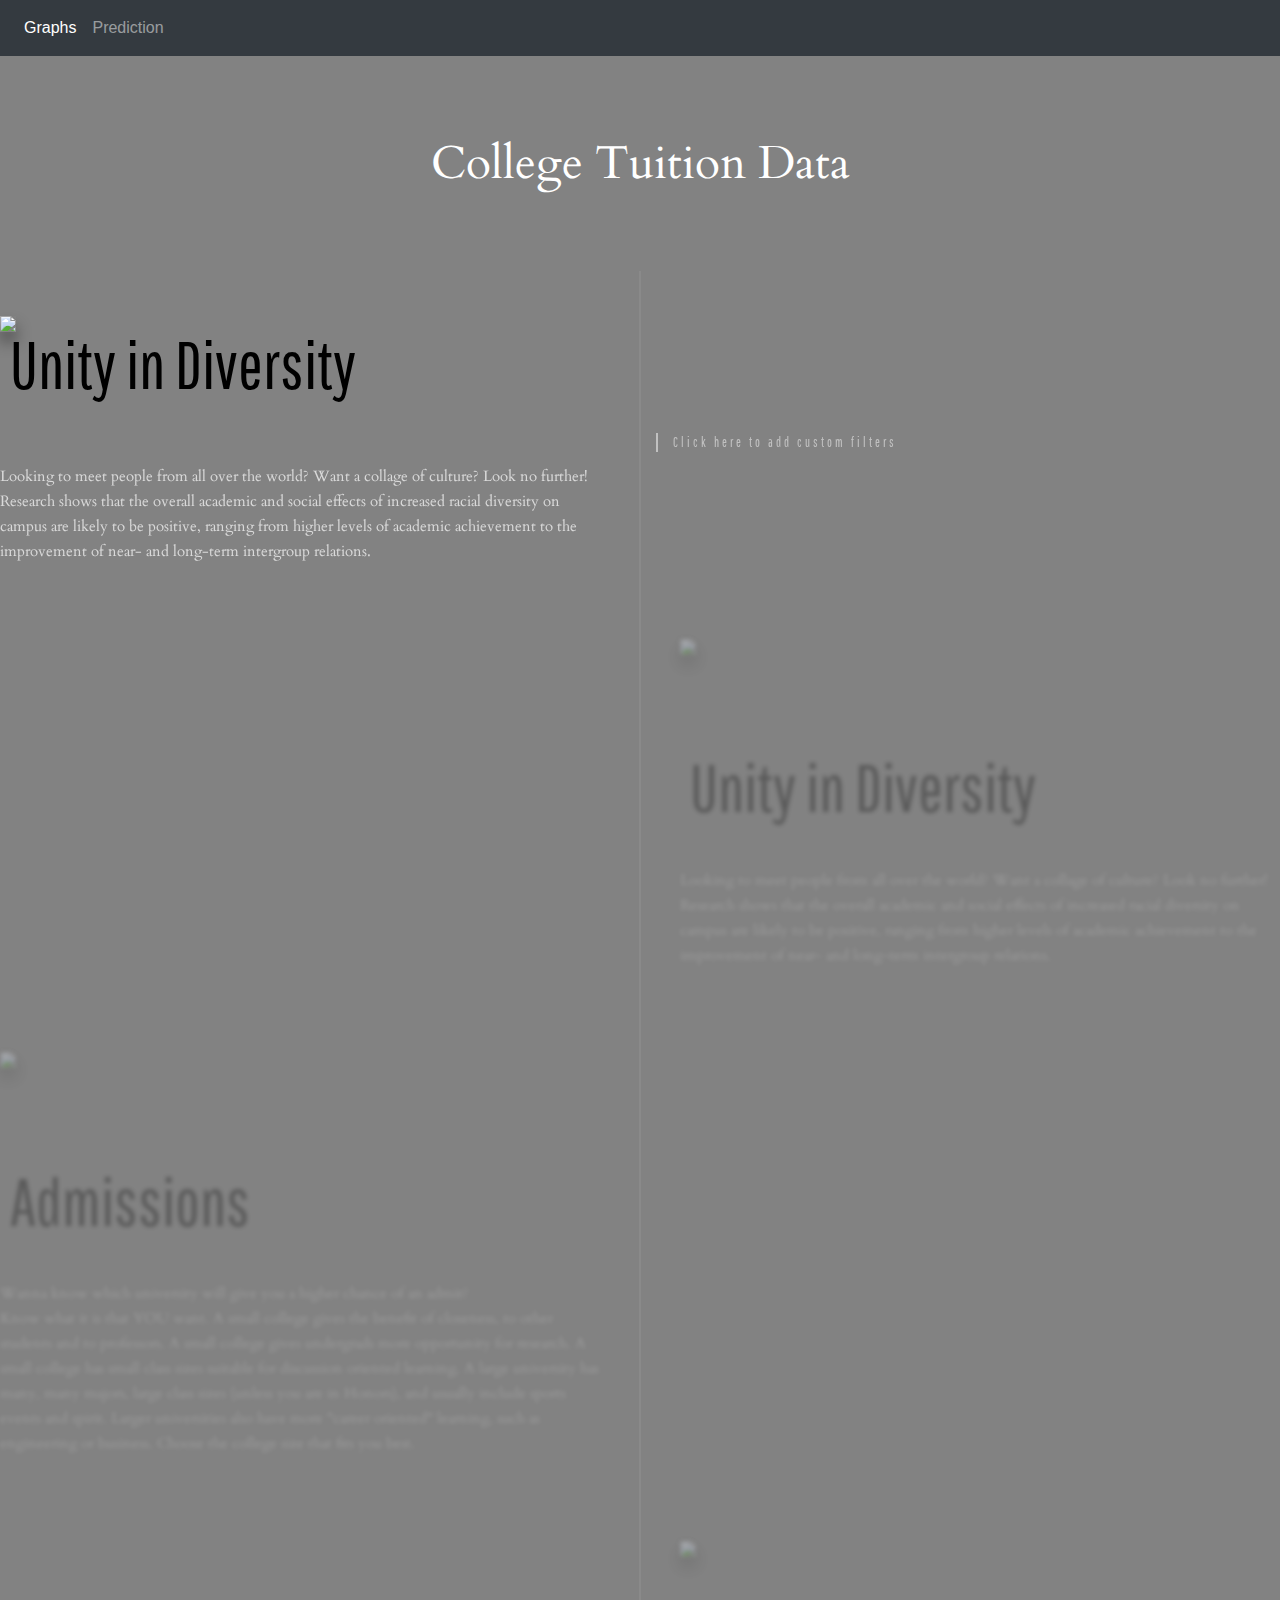
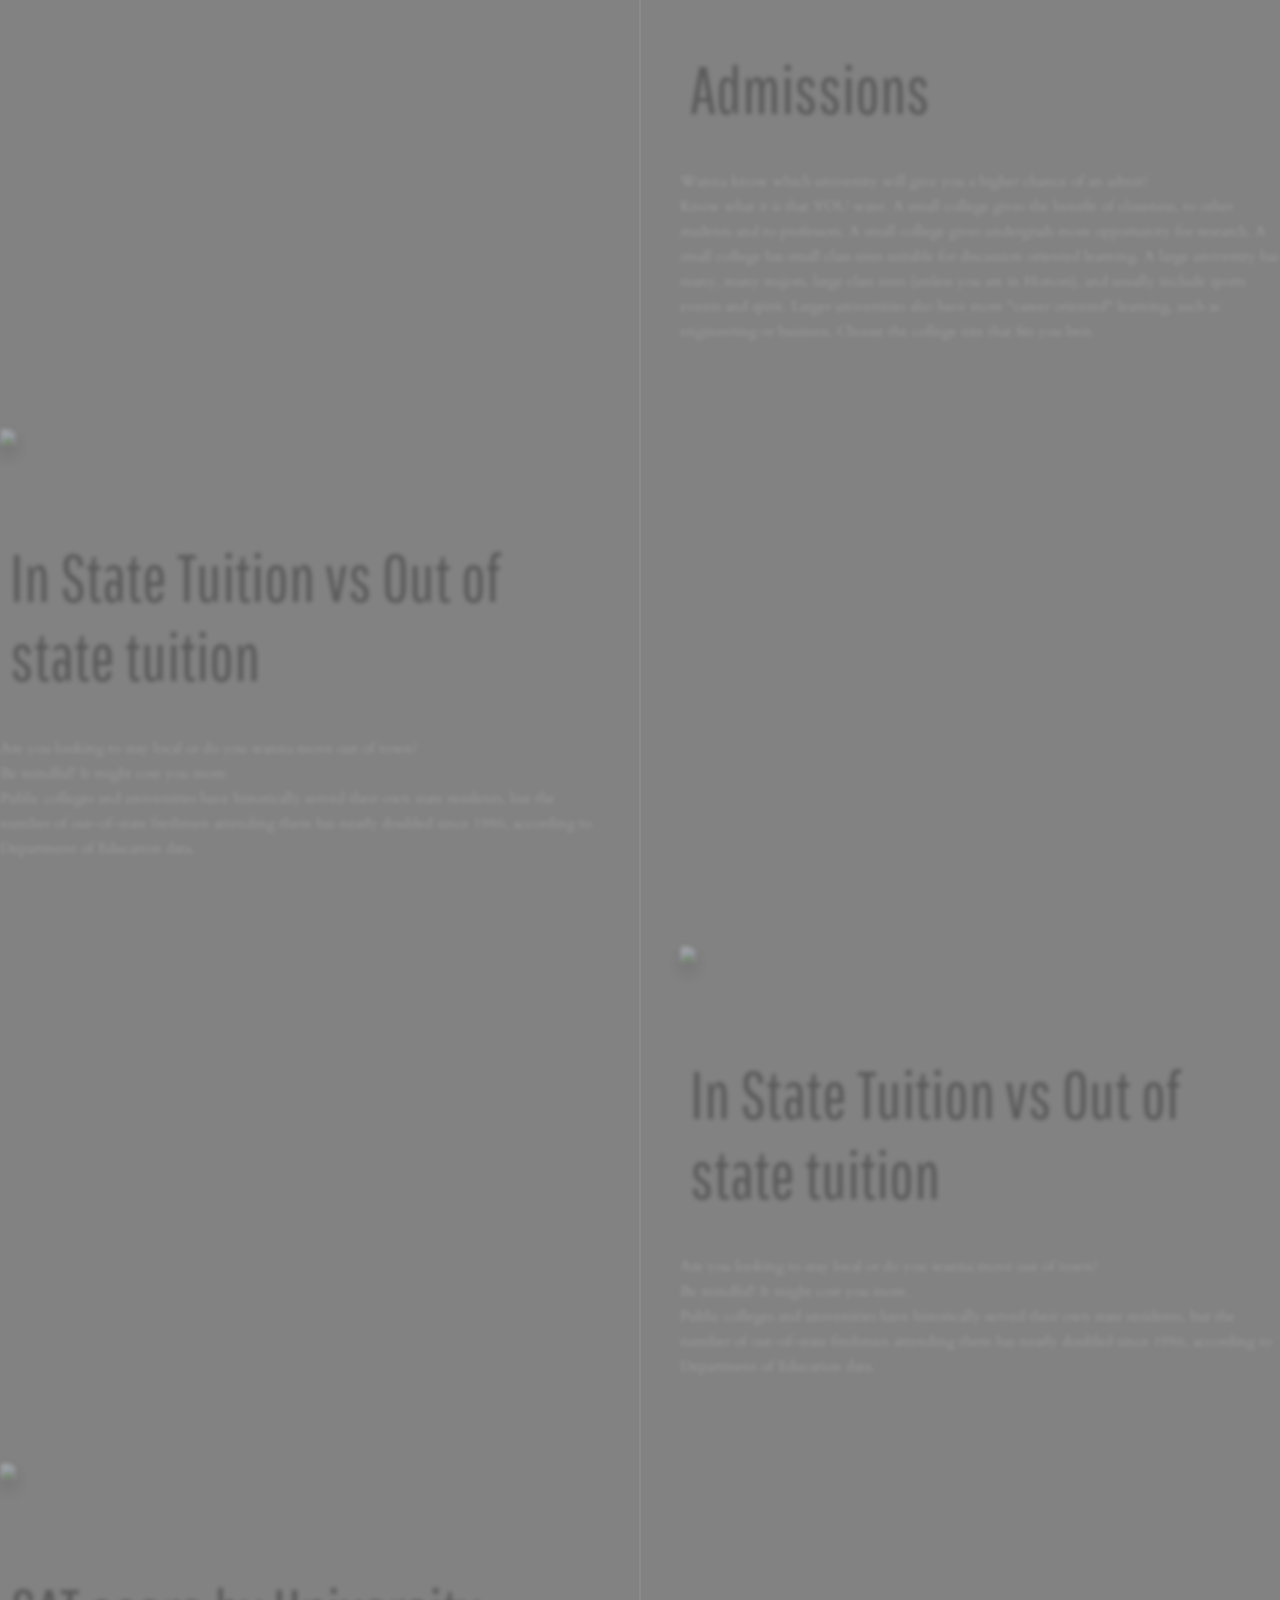
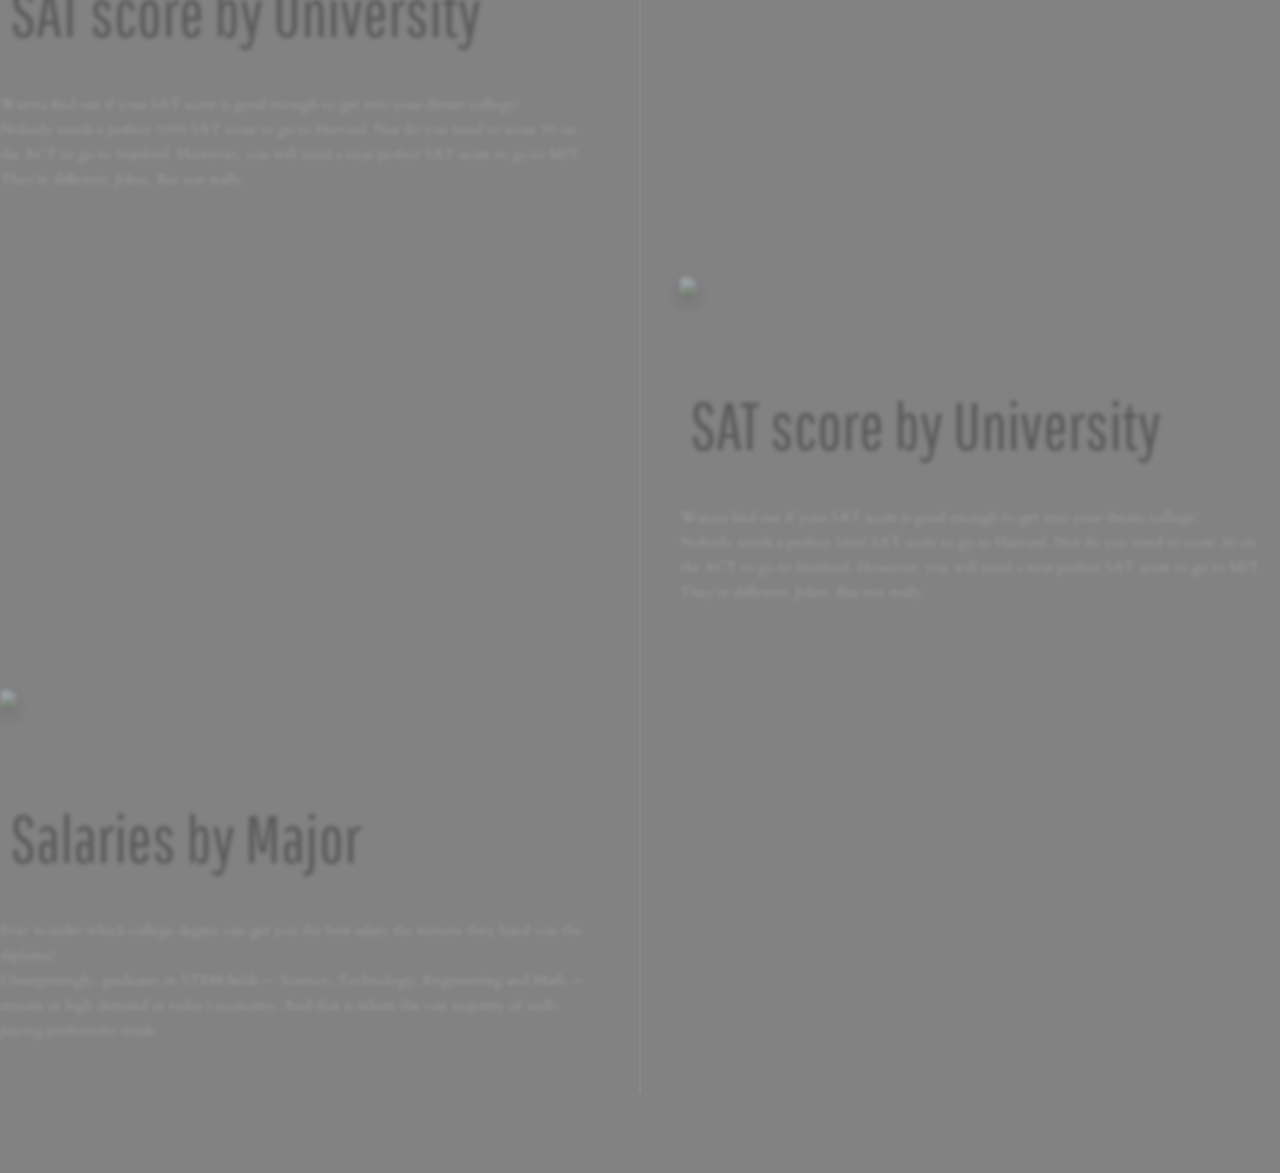
==== server/static/index.html @ 8b40eef6 "Refactoring project setup. Changing page redirects" ====
<!DOCTYPE html>
<html>

<head>
	<title>College data</title>
	<link rel="stylesheet" type="text/css" href="style.css">
	<link rel="stylesheet" type="text/css"
		href="https://stackpath.bootstrapcdn.com/bootstrap/4.4.1/css/bootstrap.min.css">
</head>

<body>
	<!-- <div class="pos-f-t">
		<div class="collapse" id="navbarToggleExternalContent">
			<div class="bg-dark p-4">
				<h4 class="text-white">Collapsed content</h4>
				<span class="text-muted">Toggleable via the navbar brand.</span>
			</div>
		</div>
		<nav class="navbar navbar-dark bg-dark">
			<button class="navbar-toggler" type="button" data-toggle="collapse"
				data-target="#navbarToggleExternalContent" aria-controls="navbarToggleExternalContent"
				aria-expanded="false" aria-label="Toggle navigation">
				<span class="navbar-toggler-icon"></span>
			</button>
		</nav>
	</div> -->

	<nav class="navbar navbar-expand-lg navbar-dark bg-dark">
		<button class="navbar-toggler" type="button" data-toggle="collapse" data-target="#navbarSupportedContent"
			aria-controls="navbarSupportedContent" aria-expanded="false" aria-label="Toggle navigation">
			<span class="navbar-toggler-icon"></span>
		</button>

		<div class="collapse navbar-collapse" id="navbarSupportedContent">
			<ul class="navbar-nav mr-auto">
				<li class="nav-item active">
					<a class="nav-link" href="#">Graphs <span class="sr-only">(current)</span></a>
				</li>
				<li class="nav-item">
					<a class="nav-link" href="./Predictions/index.html">Prediction</a>
				</li>
			</ul>
		</div>
	</nav>
	<div class="timeline-container" id="timeline-1">

		<div class="timeline-header">
			<h2 class="timeline-header__title">College Tuition Data</h2>

		</div>
		<div class="timeline">

			<div class="timeline-item" data-text="Click here to add custom filters" onclick="location.href=`http://149.165.171.6:30854/app/kibana#/visualize/edit/92b01e90-869b-11ea-b424-cb54eda99cd0?embed=true&_g=(refreshInterval:(pause:!t,value:0),time:(from:now-15m,to:now))&_a=(filters:!(),linked:!f,query:(language:kuery,query:''),uiState:(vis:(colors:('Max%20Percent%20of%20total%20enrollment%20that%20are%20White':%23BA43A9))),vis:(aggs:!((enabled:!t,id:'1',params:(customLabel:White,field:'Percent%20of%20total%20enrollment%20that%20are%20White'),schema:metric,type:max),(enabled:!t,id:'2',params:(customLabel:'College%20Name',field:Name,missingBucket:!f,missingBucketLabel:Missing,order:desc,orderAgg:(enabled:!t,id:'2-orderAgg',params:(field:'Enrolled%20total'),schema:orderAgg,type:max),orderBy:custom,otherBucket:!f,otherBucketLabel:Other,size:10),schema:segment,type:terms),(enabled:!t,id:'3',params:(customLabel:'Asian%2FNative%20Hawaiian%2FPacific%20Islander',field:'Percent%20of%20total%20enrollment%20that%20are%20Asian%2FNative%20Hawaiian%2FPacific%20Islander'),schema:metric,type:max),(enabled:!t,id:'4',params:(customLabel:'American%20Indian%2FAlaska%20Native',field:'Percent%20of%20total%20enrollment%20that%20are%20American%20Indian%20or%20Alaska%20Native'),schema:metric,type:max),(enabled:!t,id:'5',params:(customLabel:Asian,field:'Percent%20of%20total%20enrollment%20that%20are%20Asian'),schema:metric,type:max),(enabled:!t,id:'6',params:(customLabel:Hispanic%2FLatino,field:'Percent%20of%20total%20enrollment%20that%20are%20Hispanic%2FLatino'),schema:metric,type:max),(enabled:!t,id:'7',params:(customLabel:'Black%2FAfrican%20American',field:'Percent%20of%20total%20enrollment%20that%20are%20Black%20or%20African%20American'),schema:metric,type:max),(enabled:!t,id:'8',params:(customLabel:'Native%20Hawaiian%2F%20Other%20Pacific%20Islander',field:'Percent%20of%20total%20enrollment%20that%20are%20Native%20Hawaiian%20or%20Other%20Pacific%20Islander'),schema:metric,type:max)),params:(addLegend:!t,addTimeMarker:!f,addTooltip:!t,categoryAxes:!((id:CategoryAxis-1,labels:(filter:!t,show:!t,truncate:50),position:left,scale:(type:linear),show:!t,style:(),title:(),type:category)),dimensions:(x:(accessor:0,aggType:terms,format:(id:terms,params:(id:string,missingBucketLabel:Missing,otherBucketLabel:Other,parsedUrl:(basePath:'',origin:'http:%2F%2F149.165.171.6:30854',pathname:%2Fapp%2Fkibana))),label:'College%20Name',params:()),y:!((accessor:1,aggType:max,format:(id:number,params:(parsedUrl:(basePath:'',origin:'http:%2F%2F149.165.171.6:30854',pathname:%2Fapp%2Fkibana))),label:White,params:()),(accessor:2,aggType:max,format:(id:number,params:(parsedUrl:(basePath:'',origin:'http:%2F%2F149.165.171.6:30854',pathname:%2Fapp%2Fkibana))),label:'Asian%2FNative%20Hawaiian%2FPacific%20Islander',params:()),(accessor:3,aggType:max,format:(id:number,params:(parsedUrl:(basePath:'',origin:'http:%2F%2F149.165.171.6:30854',pathname:%2Fapp%2Fkibana))),label:'American%20Indian%2FAlaska%20Native',params:()),(accessor:4,aggType:max,format:(id:number,params:(parsedUrl:(basePath:'',origin:'http:%2F%2F149.165.171.6:30854',pathname:%2Fapp%2Fkibana))),label:Asian,params:()),(accessor:5,aggType:max,format:(id:number,params:(parsedUrl:(basePath:'',origin:'http:%2F%2F149.165.171.6:30854',pathname:%2Fapp%2Fkibana))),label:Hispanic%2FLatino,params:()),(accessor:6,aggType:max,format:(id:number,params:(parsedUrl:(basePath:'',origin:'http:%2F%2F149.165.171.6:30854',pathname:%2Fapp%2Fkibana))),label:'Black%2FAfrican%20American',params:()),(accessor:7,aggType:max,format:(id:number,params:(parsedUrl:(basePath:'',origin:'http:%2F%2F149.165.171.6:30854',pathname:%2Fapp%2Fkibana))),label:'Native%20Hawaiian%2F%20Other%20Pacific%20Islander',params:()))),grid:(categoryLines:!f),labels:(show:!f),legendPosition:right,seriesParams:!((data:(id:'1',label:White),drawLinesBetweenPoints:!t,lineWidth:2,mode:stacked,show:!t,showCircles:!t,type:histogram,valueAxis:ValueAxis-1),(data:(id:'3',label:'Asian%2FNative%20Hawaiian%2FPacific%20Islander'),drawLinesBetweenPoints:!t,lineWidth:2,mode:stacked,show:!t,showCircles:!t,type:histogram,valueAxis:ValueAxis-1),(data:(id:'4',label:'American%20Indian%2FAlaska%20Native'),drawLinesBetweenPoints:!t,lineWidth:2,mode:stacked,show:!t,showCircles:!t,type:histogram,valueAxis:ValueAxis-1),(data:(id:'5',label:Asian),drawLinesBetweenPoints:!t,lineWidth:2,mode:stacked,show:!t,showCircles:!t,type:histogram,valueAxis:ValueAxis-1),(data:(id:'6',label:Hispanic%2FLatino),drawLinesBetweenPoints:!t,lineWidth:2,mode:stacked,show:!t,showCircles:!t,type:histogram,valueAxis:ValueAxis-1),(data:(id:'7',label:'Black%2FAfrican%20American'),drawLinesBetweenPoints:!t,lineWidth:2,mode:stacked,show:!t,showCircles:!t,type:histogram,valueAxis:ValueAxis-1),(data:(id:'8',label:'Native%20Hawaiian%2F%20Other%20Pacific%20Islander'),drawLinesBetweenPoints:!t,lineWidth:2,mode:stacked,show:!t,showCircles:!t,type:histogram,valueAxis:ValueAxis-1)),thresholdLine:(color:%23E7664C,show:!f,style:full,value:10,width:1),times:!(),type:histogram,valueAxes:!((id:ValueAxis-1,labels:(filter:!f,rotate:0,show:!t,truncate:100),name:BottomAxis-1,position:bottom,scale:(mode:normal,type:linear),show:!t,style:(),title:(text:'Diversity%20Percentage'),type:value))),title:DiversityByEnrollment,type:histogram))`;">
				<div class="timeline__content">
					<img class="timeline__img"
						src="https://github.com/pokearu/SQLNoSQL-Project/blob/master/Visualizations/DiversityByEnrollment.png?raw=true" />
					<br>
					<h2 class="timeline__content-title">Unity in Diversity</h2>
					<p class="timeline__content-desc">Looking to meet people from all over the world? Want a collage of culture? Look no further!
						<br/>Research shows that the overall academic and social effects of increased racial diversity on campus are likely to be positive, ranging from higher levels of academic achievement to the improvement of near- and long-term intergroup relations.
					</p>
				</div>
			</div>
			<div class="timeline-item" data-text="Click here to add custom filters" onclick="location.href=`http://149.165.171.6:30854/app/kibana#/visualize/edit/442155b0-8f37-11ea-b424-cb54eda99cd0?embed=true&_g=(refreshInterval:(pause:!t,value:0),time:(from:now-15m,to:now))&_a=(filters:!(),linked:!f,query:(language:kuery,query:''),uiState:(),vis:(aggs:!((enabled:!t,id:'1',params:(field:'Enrolled%20total'),schema:metric,type:sum),(enabled:!t,id:'2',params:(field:'Control%20of%20institution',missingBucket:!f,missingBucketLabel:Missing,order:desc,orderBy:_key,otherBucket:!f,otherBucketLabel:Other,size:5),schema:segment,type:terms)),params:(addLegend:!t,addTooltip:!t,dimensions:(buckets:!((accessor:0,aggType:terms,format:(id:terms,params:(id:string,missingBucketLabel:Missing,otherBucketLabel:Other,parsedUrl:(basePath:'',origin:'http:%2F%2F149.165.171.6:30854',pathname:%2Fapp%2Fkibana))),label:'Control%20of%20institution:%20Descending',params:())),metric:(accessor:1,aggType:sum,format:(id:number,params:(parsedUrl:(basePath:'',origin:'http:%2F%2F149.165.171.6:30854',pathname:%2Fapp%2Fkibana))),label:'Sum%20of%20Enrolled%20total',params:())),isDonut:!t,labels:(last_level:!t,show:!f,truncate:100,values:!t),legendPosition:right,type:pie),title:'EnrollmentByControl(Pie)',type:pie))`;">
				<div class="timeline__content">
					<img class="timeline__img"
						src=https://github.com/pokearu/SQLNoSQL-Project/blob/master/Visualizations/EnrollmentByControl.png?raw=true" />
					<br>
					<h2 class="timeline__content-title">Unity in Diversity</h2>
					<p class="timeline__content-desc">Looking to meet people from all over the world? Want a collage of culture? Look no further!
						<br/>Research shows that the overall academic and social effects of increased racial diversity on campus are likely to be positive, ranging from higher levels of academic achievement to the improvement of near- and long-term intergroup relations.
					</p>
				</div>
			</div>
			<div class="timeline-item" data-text="Click here to add custom filters" onclick="location.href=`http://149.165.171.6:30854/app/kibana#/visualize/edit/46e6ea60-869c-11ea-b424-cb54eda99cd0?embed=true&_g=(refreshInterval:(pause:!t,value:0),time:(from:now-15m,to:now))&_a=(filters:!(),linked:!f,query:(language:kuery,query:''),uiState:(),vis:(aggs:!((enabled:!t,id:'1',params:(field:'Admissions%20total'),schema:metric,type:max),(enabled:!t,id:'2',params:(field:Name,missingBucket:!f,missingBucketLabel:Missing,order:desc,orderBy:'1',otherBucket:!f,otherBucketLabel:Other,size:10),schema:segment,type:terms),(enabled:!t,id:'3',params:(field:'Applicants%20total'),schema:metric,type:max)),params:(addLegend:!t,addTimeMarker:!f,addTooltip:!t,categoryAxes:!((id:CategoryAxis-1,labels:(filter:!f,rotate:0,show:!t,truncate:200),position:left,scale:(type:linear),show:!t,style:(),title:(),type:category)),dimensions:(x:(accessor:0,aggType:terms,format:(id:terms,params:(id:string,missingBucketLabel:Missing,otherBucketLabel:Other,parsedUrl:(basePath:'',origin:'http:%2F%2F149.165.171.6:30854',pathname:%2Fapp%2Fkibana))),label:'Name:%20Descending',params:()),y:!((accessor:1,aggType:max,format:(id:number,params:(parsedUrl:(basePath:'',origin:'http:%2F%2F149.165.171.6:30854',pathname:%2Fapp%2Fkibana))),label:'Max%20Admissions%20total',params:()),(accessor:2,aggType:max,format:(id:number,params:(parsedUrl:(basePath:'',origin:'http:%2F%2F149.165.171.6:30854',pathname:%2Fapp%2Fkibana))),label:'Max%20Applicants%20total',params:()))),grid:(categoryLines:!f),labels:(),legendPosition:right,seriesParams:!((data:(id:'1',label:'Max%20Admissions%20total'),drawLinesBetweenPoints:!t,lineWidth:2,mode:normal,show:!t,showCircles:!t,type:histogram,valueAxis:ValueAxis-1),(data:(id:'3',label:'Max%20Applicants%20total'),drawLinesBetweenPoints:!t,lineWidth:2,mode:normal,show:!t,showCircles:!t,type:histogram,valueAxis:ValueAxis-1)),thresholdLine:(color:%23E7664C,show:!f,style:full,value:10,width:1),times:!(),type:histogram,valueAxes:!((id:ValueAxis-1,labels:(filter:!t,rotate:75,show:!t,truncate:100),name:LeftAxis-1,position:bottom,scale:(mode:normal,type:linear),show:!t,style:(),title:(text:'Max%20Admissions%20total'),type:value))),title:AdmissionsVsApplications,type:horizontal_bar))`;">
				<div class="timeline__content"><img class="timeline__img"
						src="https://github.com/pokearu/SQLNoSQL-Project/blob/master/Visualizations/AdmissionsVsApplications.png?raw=true" />
					<h2 class="timeline__content-title">Admissions</h2>
					<p class="timeline__content-desc">Wanna know which university will give you a higher chance of an admit? <br/>Know what it is that YOU want. A small college gives the benefit of closeness, to other students and to professors. A small college gives undergrads more opportunity for research. A small college has small class sizes suitable for discussion oriented learning. A large university has many, many majors, large class sizes (unless you are in Honors), and usually include sports events and spirit. Larger universities also have more "career oriented" learning, such as engineering or business. Choose the college size that fits you best.</p>
				</div>
			</div>
			<div class="timeline-item" data-text="Click here to add custom filters" onclick="location.href=`http://149.165.171.6:30854/app/kibana#/visualize/edit/3da85340-8f3d-11ea-b424-cb54eda99cd0?embed=true&_g=(refreshInterval:(pause:!t,value:0),time:(from:now-15m,to:now))&_a=(filters:!(),linked:!f,query:(language:kuery,query:''),uiState:(),vis:(aggs:!((enabled:!t,id:'1',params:(customLabel:'Count%20of%20Colleges'),schema:metric,type:count),(enabled:!t,id:'2',params:(customLabel:State,field:'State%20abbreviation',missingBucket:!f,missingBucketLabel:Missing,order:desc,orderBy:'1',otherBucket:!f,otherBucketLabel:Other,size:10),schema:segment,type:terms)),params:(addLegend:!t,addTimeMarker:!f,addTooltip:!t,categoryAxes:!((id:CategoryAxis-1,labels:(filter:!t,rotate:0,show:!t,truncate:100),position:bottom,scale:(type:linear),show:!t,style:(),title:(),type:category)),dimensions:(x:(accessor:0,aggType:terms,format:(id:terms,params:(id:string,missingBucketLabel:Missing,otherBucketLabel:Other,parsedUrl:(basePath:'',origin:'http:%2F%2F149.165.171.6:30854',pathname:%2Fapp%2Fkibana))),label:State,params:()),y:!((accessor:1,aggType:count,format:(id:number),label:'Count%20of%20Colleges',params:()))),grid:(categoryLines:!f),labels:(show:!f),legendPosition:right,seriesParams:!((data:(id:'1',label:'Count%20of%20Colleges'),drawLinesBetweenPoints:!t,lineWidth:2,mode:stacked,show:!t,showCircles:!t,type:histogram,valueAxis:ValueAxis-1)),thresholdLine:(color:%23E7664C,show:!f,style:full,value:10,width:1),times:!(),type:histogram,valueAxes:!((id:ValueAxis-1,labels:(filter:!f,rotate:0,show:!t,truncate:100),name:LeftAxis-1,position:left,scale:(mode:normal,type:linear),show:!t,style:(),title:(text:'Count%20of%20Colleges'),type:value))),title:'Count%20of%20Colleges%20by%20state',type:histogram))`;">
				<div class="timeline__content"><img class="timeline__img"
						src="https://github.com/pokearu/SQLNoSQL-Project/blob/master/Visualizations/CountOfCollegesByState.png?raw=true" />
					<h2 class="timeline__content-title">Admissions</h2>
					<p class="timeline__content-desc">Wanna know which university will give you a higher chance of an admit? <br/>Know what it is that YOU want. A small college gives the benefit of closeness, to other students and to professors. A small college gives undergrads more opportunity for research. A small college has small class sizes suitable for discussion oriented learning. A large university has many, many majors, large class sizes (unless you are in Honors), and usually include sports events and spirit. Larger universities also have more "career oriented" learning, such as engineering or business. Choose the college size that fits you best.</p>
				</div>
			</div>
			<div class="timeline-item" data-text="Click here to add custom filters" onclick="location.href=`http://149.165.171.6:30854/app/kibana#/visualize/edit/5c333a30-869d-11ea-b424-cb54eda99cd0?embed=true&_g=(refreshInterval:(pause:!t,value:0),time:(from:now-15m,to:now))&_a=(filters:!(),linked:!f,query:(language:kuery,query:''),uiState:(),vis:(aggs:!((enabled:!t,id:'1',params:(customLabel:'Out-of-state%20Cost%20',field:'Total%20price%20for%20out-of-state%20students%20living%20on%20campus%202013-14'),schema:metric,type:max),(enabled:!t,id:'2',params:(customLabel:'College%20Name',field:Name,missingBucket:!f,missingBucketLabel:Missing,order:desc,orderAgg:(enabled:!t,id:'2-orderAgg',params:(field:'Enrolled%20total'),schema:orderAgg,type:max),orderBy:custom,otherBucket:!f,otherBucketLabel:Other,size:10),schema:segment,type:terms),(enabled:!t,id:'3',params:(customLabel:'In-state%20Cost',field:'Total%20price%20for%20in-state%20students%20living%20on%20campus%202013-14'),schema:metric,type:max)),params:(addLegend:!t,addTimeMarker:!f,addTooltip:!t,categoryAxes:!((id:CategoryAxis-1,labels:(filter:!f,rotate:0,show:!t,truncate:200),position:left,scale:(type:linear),show:!t,style:(),title:(),type:category)),dimensions:(x:(accessor:0,aggType:terms,format:(id:terms,params:(id:string,missingBucketLabel:Missing,otherBucketLabel:Other,parsedUrl:(basePath:'',origin:'http:%2F%2F149.165.171.6:30854',pathname:%2Fapp%2Fkibana))),label:'College%20Name',params:()),y:!((accessor:1,aggType:max,format:(id:number,params:(parsedUrl:(basePath:'',origin:'http:%2F%2F149.165.171.6:30854',pathname:%2Fapp%2Fkibana))),label:'Out-of-state%20Cost%20',params:()),(accessor:2,aggType:max,format:(id:number,params:(parsedUrl:(basePath:'',origin:'http:%2F%2F149.165.171.6:30854',pathname:%2Fapp%2Fkibana))),label:'In-state%20Cost',params:()))),grid:(categoryLines:!f),labels:(),legendPosition:right,seriesParams:!((data:(id:'1',label:'Out-of-state%20Cost%20'),drawLinesBetweenPoints:!t,lineWidth:2,mode:normal,show:!t,showCircles:!t,type:histogram,valueAxis:ValueAxis-1),(data:(id:'3',label:'In-state%20Cost'),drawLinesBetweenPoints:!t,lineWidth:2,mode:normal,show:!t,showCircles:!t,type:histogram,valueAxis:ValueAxis-1)),thresholdLine:(color:%23E7664C,show:!f,style:full,value:10,width:1),times:!(),type:histogram,valueAxes:!((id:ValueAxis-1,labels:(filter:!t,rotate:75,show:!t,truncate:100),name:LeftAxis-1,position:bottom,scale:(mode:normal,type:linear),show:!t,style:(),title:(text:'Cost%20in%20Dollars'),type:value))),title:Out-of-StateVsIn-State,type:horizontal_bar))`;">
				<div class="timeline__content"><img class="timeline__img"
						src="https://github.com/pokearu/SQLNoSQL-Project/blob/master/Visualizations/Out-of-stateVsIn-state.png?raw=true" />
					<h2 class="timeline__content-title">In State Tuition vs Out of state tuition</h2>
					<p class="timeline__content-desc">Are you looking to stay local or do you wanna move out of town?<br/> Be mindful! It might cost you more. <br/> Public colleges and universities have historically served their own state residents, but the number of out-of-state freshmen attending them has nearly doubled since 1986, according to Department of Education data.
					</p>
				</div>
			</div>
		<div class="timeline-item" data-text="Click here to add custom filters" onclick="location.href=`http://149.165.171.6:30854/app/kibana#/visualize/edit/a619ab80-8f2a-11ea-b424-cb54eda99cd0?embed=true&_g=(refreshInterval:(pause:!t,value:0),time:(from:now-15m,to:now))&_a=(filters:!(),linked:!f,query:(language:kuery,query:''),uiState:(vis:(colors:('Average%20Starting%20Median%20Salary':%2370DBED))),vis:(aggs:!((enabled:!t,id:'1',params:(field:'Starting%20Median%20Salary'),schema:metric,type:avg),(enabled:!t,id:'2',params:(customLabel:Region,field:Region,missingBucket:!f,missingBucketLabel:Missing,order:desc,orderBy:_key,otherBucket:!f,otherBucketLabel:Other,size:10),schema:segment,type:terms)),params:(addLegend:!t,addTimeMarker:!f,addTooltip:!t,categoryAxes:!((id:CategoryAxis-1,labels:(filter:!t,rotate:0,show:!t,truncate:100),position:bottom,scale:(type:linear),show:!t,style:(),title:(),type:category)),dimensions:(x:(accessor:0,aggType:terms,format:(id:terms,params:(id:string,missingBucketLabel:Missing,otherBucketLabel:Other,parsedUrl:(basePath:'',origin:'http:%2F%2F149.165.171.6:30854',pathname:%2Fapp%2Fkibana))),label:Region,params:()),y:!((accessor:1,aggType:avg,format:(id:number,params:(parsedUrl:(basePath:'',origin:'http:%2F%2F149.165.171.6:30854',pathname:%2Fapp%2Fkibana))),label:'Average%20Mid-Career%20Median%20Salary',params:()))),grid:(categoryLines:!f,valueAxis:''),labels:(),legendPosition:right,orderBucketsBySum:!f,seriesParams:!((data:(id:'1',label:'Average%20Starting%20Median%20Salary'),drawLinesBetweenPoints:!t,interpolate:linear,lineWidth:2,mode:normal,show:!t,showCircles:!t,type:area,valueAxis:ValueAxis-1)),thresholdLine:(color:%23E7664C,show:!f,style:full,value:10,width:1),times:!(),type:area,valueAxes:!((id:ValueAxis-1,labels:(filter:!t,rotate:0,show:!t,truncate:100),name:LeftAxis-1,position:left,scale:(mode:normal,type:linear),show:!t,style:(),title:(text:'Average%20Starting%20Median%20Salary'),type:value))),title:'SalariesByRegion(Area)',type:area))`;">
			<div class="timeline__content"><img class="timeline__img"
					src="https://github.com/pokearu/SQLNoSQL-Project/blob/master/Visualizations/AverageStartingSalaryByRegion.png?raw=true" />
				<h2 class="timeline__content-title">In State Tuition vs Out of state tuition</h2>
				<p class="timeline__content-desc">Are you looking to stay local or do you wanna move out of town?<br/> Be mindful! It might cost you more. <br/> Public colleges and universities have historically served their own state residents, but the number of out-of-state freshmen attending them has nearly doubled since 1986, according to Department of Education data.
				</p>
			</div>
		</div>
			<div class="timeline-item" data-text="Click here to add custom filters" onclick="location.href=`http://149.165.171.6:30854/app/kibana#/visualize/edit/332926a0-8697-11ea-b424-cb54eda99cd0?embed=true&_g=(refreshInterval:(pause:!t,value:0),time:(from:now-15m,to:now))&_a=(filters:!(),linked:!f,query:(language:kuery,query:''),uiState:(vis:(colors:('Max%20SAT%20Critical%20Reading%2075th%20percentile%20score':%23F2C96D,'Max%20SAT%20Math%2075th%20percentile%20score':%23E5A8E2,'Max%20SAT%20Writing%2075th%20percentile%20score':%236ED0E0))),vis:(aggs:!((enabled:!t,id:'1',params:(field:'SAT%20Critical%20Reading%2075th%20percentile%20score'),schema:metric,type:max),(enabled:!t,id:'2',params:(field:Name,missingBucket:!f,missingBucketLabel:Missing,order:desc,orderBy:'4',otherBucket:!f,otherBucketLabel:Other,size:5),schema:segment,type:terms),(enabled:!t,id:'3',params:(field:'SAT%20Writing%2075th%20percentile%20score'),schema:metric,type:max),(enabled:!t,id:'4',params:(field:'SAT%20Math%2075th%20percentile%20score'),schema:metric,type:max)),params:(addLegend:!t,addTimeMarker:!f,addTooltip:!t,categoryAxes:!((id:CategoryAxis-1,labels:(filter:!f,rotate:0,show:!t,truncate:200),position:left,scale:(type:linear),show:!t,style:(),title:(),type:category)),dimensions:(x:(accessor:0,aggType:terms,format:(id:terms,params:(id:string,missingBucketLabel:Missing,otherBucketLabel:Other,parsedUrl:(basePath:'',origin:'http:%2F%2F149.165.171.6:30854',pathname:%2Fapp%2Fkibana))),label:'Name:%20Descending',params:()),y:!((accessor:1,aggType:max,format:(id:number,params:(parsedUrl:(basePath:'',origin:'http:%2F%2F149.165.171.6:30854',pathname:%2Fapp%2Fkibana))),label:'Max%20SAT%20Critical%20Reading%2075th%20percentile%20score',params:()),(accessor:2,aggType:max,format:(id:number,params:(parsedUrl:(basePath:'',origin:'http:%2F%2F149.165.171.6:30854',pathname:%2Fapp%2Fkibana))),label:'Max%20SAT%20Writing%2075th%20percentile%20score',params:()),(accessor:3,aggType:max,format:(id:number,params:(parsedUrl:(basePath:'',origin:'http:%2F%2F149.165.171.6:30854',pathname:%2Fapp%2Fkibana))),label:'Max%20SAT%20Math%2075th%20percentile%20score',params:()))),grid:(categoryLines:!f),labels:(),legendPosition:right,seriesParams:!((data:(id:'1',label:'Max%20SAT%20Critical%20Reading%2075th%20percentile%20score'),drawLinesBetweenPoints:!t,lineWidth:2,mode:normal,show:!t,showCircles:!t,type:histogram,valueAxis:ValueAxis-1),(data:(id:'3',label:'Max%20SAT%20Writing%2075th%20percentile%20score'),drawLinesBetweenPoints:!t,lineWidth:2,mode:normal,show:!t,showCircles:!t,type:histogram,valueAxis:ValueAxis-1),(data:(id:'4',label:'Max%20SAT%20Math%2075th%20percentile%20score'),drawLinesBetweenPoints:!t,lineWidth:2,mode:normal,show:!t,showCircles:!t,type:histogram,valueAxis:ValueAxis-1)),thresholdLine:(color:%23E7664C,show:!f,style:full,value:10,width:1),times:!(),type:histogram,valueAxes:!((id:ValueAxis-1,labels:(filter:!t,rotate:75,show:!t,truncate:100),name:LeftAxis-1,position:bottom,scale:(mode:normal,type:linear),show:!t,style:(),title:(text:'Max%20SAT%2075th%20percentile%20score'),type:value))),title:SATScoreByUniversity,type:horizontal_bar))`;">
				<div class="timeline__content"><img class="timeline__img"
						src="https://github.com/pokearu/SQLNoSQL-Project/blob/master/Visualizations/SATScoreByUniversity.png?raw=true" />
					<h2 class="timeline__content-title">SAT score by University</h2>
					<p class="timeline__content-desc">Wanna find out if your SAT score is good enough to get into your dream college? <br/> Nobody needs a perfect 1600 SAT score to go to Harvard.

						Nor do you need to score 36 on the ACT to go to Stanford.
						
						However, you will need a near perfect SAT score to go to MIT. They’re different. Jokes. But not really.</p>
				</div>
			</div>
			<div class="timeline-item" data-text="Click here to add custom filters" onclick="location.href=`http://149.165.171.6:30854/app/kibana#/visualize/edit/26c55de0-8f3c-11ea-b424-cb54eda99cd0?embed=true&_g=(refreshInterval:(pause:!t,value:0),time:(from:now-15m,to:now))&_a=(filters:!(),linked:!f,query:(language:kuery,query:''),uiState:(),vis:(aggs:!((enabled:!t,id:'1',params:(field:'Starting%20Median%20Salary'),schema:metric,type:max),(enabled:!t,id:'2',params:(field:'School%20Type',missingBucket:!f,missingBucketLabel:Missing,order:desc,orderBy:'1',otherBucket:!f,otherBucketLabel:Other,size:10),schema:segment,type:terms)),params:(addLegend:!t,addTimeMarker:!f,addTooltip:!t,categoryAxes:!((id:CategoryAxis-1,labels:(filter:!t,show:!t,truncate:100),position:bottom,scale:(type:linear),show:!t,style:(),title:(),type:category)),dimensions:(x:(accessor:0,aggType:terms,format:(id:terms,params:(id:string,missingBucketLabel:Missing,otherBucketLabel:Other,parsedUrl:(basePath:'',origin:'http:%2F%2F149.165.171.6:30854',pathname:%2Fapp%2Fkibana))),label:'School%20Type:%20Descending',params:()),y:!((accessor:1,aggType:max,format:(id:number,params:(parsedUrl:(basePath:'',origin:'http:%2F%2F149.165.171.6:30854',pathname:%2Fapp%2Fkibana))),label:'Max%20Starting%20Median%20Salary',params:()))),grid:(categoryLines:!f),labels:(),legendPosition:right,seriesParams:!((data:(id:'1',label:'Max%20Starting%20Median%20Salary'),drawLinesBetweenPoints:!t,interpolate:linear,lineWidth:6,mode:normal,show:!t,showCircles:!t,type:line,valueAxis:ValueAxis-1)),thresholdLine:(color:%23E7664C,show:!f,style:full,value:10,width:1),times:!(),type:line,valueAxes:!((id:ValueAxis-1,labels:(filter:!f,rotate:0,show:!t,truncate:100),name:LeftAxis-1,position:left,scale:(mode:normal,type:linear),show:!t,style:(),title:(text:'Max%20Starting%20Median%20Salary'),type:value))),title:'Salary%20by%20College%20Type',type:line))`;">
				<div class="timeline__content"><img class="timeline__img"
						src="https://github.com/pokearu/SQLNoSQL-Project/blob/master/Visualizations/SalaryByCollegeType.png?raw=true" />
					<h2 class="timeline__content-title">SAT score by University</h2>
					<p class="timeline__content-desc">Wanna find out if your SAT score is good enough to get into your dream college? <br/> Nobody needs a perfect 1600 SAT score to go to Harvard.

						Nor do you need to score 36 on the ACT to go to Stanford.
						
						However, you will need a near perfect SAT score to go to MIT. They’re different. Jokes. But not really.</p>
				</div>
			</div>
			<div class="timeline-item" data-text="Click here to add custom filters" onclick="location.href=`http://149.165.171.6:30854/app/kibana#/visualize/edit/a9059010-8693-11ea-b424-cb54eda99cd0?embed=true&_g=(refreshInterval:(pause:!t,value:0),time:(from:now-15m,to:now))&_a=(filters:!(),linked:!f,query:(language:kuery,query:''),uiState:(),vis:(aggs:!((enabled:!t,id:'1',params:(field:'Starting%20Median%20Salary'),schema:metric,type:max),(enabled:!t,id:'2',params:(customLabel:'',field:'Undergraduate%20Major',missingBucket:!f,missingBucketLabel:Missing,order:desc,orderBy:'1',otherBucket:!f,otherBucketLabel:Other,size:10),schema:segment,type:terms)),params:(addLegend:!t,addTimeMarker:!f,addTooltip:!t,categoryAxes:!((id:CategoryAxis-1,labels:(filter:!f,rotate:0,show:!t,truncate:200),position:left,scale:(type:linear),show:!t,style:(),title:(),type:category)),dimensions:(x:(accessor:0,aggType:terms,format:(id:terms,params:(id:string,missingBucketLabel:Missing,otherBucketLabel:Other,parsedUrl:(basePath:'',origin:'http:%2F%2F149.165.171.6:30854',pathname:%2Fapp%2Fkibana))),label:Major,params:()),y:!((accessor:1,aggType:max,format:(id:number,params:(parsedUrl:(basePath:'',origin:'http:%2F%2F149.165.171.6:30854',pathname:%2Fapp%2Fkibana))),label:'Max%20Starting%20Median%20Salary',params:()))),grid:(categoryLines:!f),labels:(),legendPosition:right,seriesParams:!((data:(id:'1',label:'Max%20Starting%20Median%20Salary'),drawLinesBetweenPoints:!t,lineWidth:2,mode:normal,show:!t,showCircles:!t,type:histogram,valueAxis:ValueAxis-1)),thresholdLine:(color:%23E7664C,show:!f,style:full,value:10,width:1),times:!(),type:histogram,valueAxes:!((id:ValueAxis-1,labels:(filter:!t,rotate:75,show:!t,truncate:100),name:BottomAxis-1,position:bottom,scale:(mode:normal,type:linear),show:!t,style:(),title:(text:'Max%20Starting%20Median%20Salary'),type:value))),title:StartingMedianSalaryMajor,type:horizontal_bar))`;">
				<div class="timeline__content"><img class="timeline__img"
						src="https://github.com/pokearu/SQLNoSQL-Project/blob/master/Visualizations/StartingMedianSalaryMajor.png?raw=true" />
					<h2 class="timeline__content-title">Salaries by Major</h2>
					<p class="timeline__content-desc">Ever wonder which college degree can get you the best salary the minute they hand you the diploma?<br/> Unsurprisingly, graduates in STEM fields — Science, Technology, Engineering and Math — remain in high demand in today’s economy. And that is where the  
						vast majority of well-paying professions reside. </p>
				</div>
			</div>

		</div>
	</div>

</body>
<script src="https://cdnjs.cloudflare.com/ajax/libs/jquery/3.5.0/jquery.min.js"></script>
<script>
	(function ($) {
		$.fn.timeline = function () {
			var selectors = {
				id: $(this),
				item: $(this).find(".timeline-item"),
				activeClass: "timeline-item--active",
				img: ".timeline__img"
			};
			selectors.item.eq(0).addClass(selectors.activeClass);
			selectors.id.css(
				"background-image",
				"url(" + "https://github.com/pokearu/SQLNoSQL-Project/blob/master/Visualizations/accomplishment-ceremony-education-graduation-267885.jpg?raw=true" + ")"
			);
			var itemLength = selectors.item.length;
			$(window).scroll(function () {
				var max, min;
				var pos = $(this).scrollTop();
				selectors.item.each(function (i) {
					min = $(this).offset().top;
					max = $(this).height() + $(this).offset().top;
					var that = $(this);
					if (i == itemLength - 2 && pos > min + $(this).height() / 2) {
						selectors.item.removeClass(selectors.activeClass);
						selectors.id.css(
							"background-image",
							"url(" + "https://github.com/pokearu/SQLNoSQL-Project/blob/master/Visualizations/accomplishment-ceremony-education-graduation-267885.jpg?raw=true" + ")"
						);
						selectors.item.last().addClass(selectors.activeClass);
					} else if (pos <= max - 40 && pos >= min) {
						selectors.id.css(
							"background-image",
							"url(" + "https://github.com/pokearu/SQLNoSQL-Project/blob/master/Visualizations/accomplishment-ceremony-education-graduation-267885.jpg?raw=true" + ")"
						);
						selectors.item.removeClass(selectors.activeClass);
						$(this).addClass(selectors.activeClass);
					}
				});
			});
		};
	})(jQuery);

	$("#timeline-1").timeline();

</script>

</html>
---- server/static/style.css ----
@import url("https://fonts.googleapis.com/css?family=Cardo|Pathway+Gothic+One");
.timeline {
  display: flex;
  margin: 0 auto;
  flex-wrap: wrap;
  flex-direction: column;
  max-width: 1500px;
  position: relative;
}
.timeline__content-title {
  font-weight: normal;
  font-size: 66px;
  margin: 50px 0 0 0;
  transition: .4s;
  padding: 40px 10px;
  box-sizing: border-box;
  font-family: "Pathway Gothic One", sans-serif;
  color: #000;
}
.timeline__content-desc {
  margin: 0;
  font-size: 15px;
  box-sizing: border-box;
  color: rgba(255, 255, 255, 0.7);
  font-family: Cardo;
  font-weight: normal;
  line-height: 25px;
}
.timeline:before {
  position: absolute;
  left: 50%;
  width: 2px;
  height: 100%;
  margin-left: -1px;
  content: "";
  background: rgba(255, 255, 255, 0.07);
}
@media only screen and (max-width: 767px) {
  .timeline:before {
    left: 40px;
  }
}
.timeline-item {
  padding: 40px 0;
  opacity: .3;
  filter: blur(2px);
  transition: .5s;
  box-sizing: border-box;
  width: calc(50% - 40px);
  display: flex;
  position: relative;
  transform: translateY(-10px);
}
.timeline-item:before {
  content: attr(data-text);
  letter-spacing: 3px;
  width: 100%;
  position: absolute;
  color: rgba(255, 255, 255, 0.5);
  font-size: 13px;
  font-family: "Pathway Gothic One", sans-serif;
  border-left: 2px solid rgba(255, 255, 255, 0.5);
  top: 70%;
  margin-top: -5px;
  padding-left: 15px;
  opacity: 0;
  right: calc(-100% - 56px);
}
.timeline-item:nth-child(even) {
  align-self: flex-end;
}
.timeline-item:nth-child(even):before {
  right: auto;
  text-align: right;
  left: calc(-100% - 56px);
  padding-left: 0;
  border-left: none;
  border-right: 2px solid rgba(255, 255, 255, 0.5);
  padding-right: 15px;
}
.timeline-item--active {
  opacity: 1;
  transform: translateY(0);
  filter: blur(0px);
}
.timeline-item--active:before {
  top: 50%;
  transition: .3s all .2s;
  opacity: 1;
}
.timeline-item--active .timeline__content-title {
  margin: -50px 0 20px 0;
}
@media only screen and (max-width: 767px) {
  .timeline-item {
    align-self: baseline !important;
    width: 100%;
    padding: 0 30px 150px 80px;
  }
  .timeline-item:before {
    left: 10px !important;
    padding: 0 !important;
    top: 50px;
    text-align: center !important;
    width: 60px;
    border: none !important;
  }
  .timeline-item:last-child {
    padding-bottom: 40px;
  }
}
.timeline__img {
  max-width: 100% !important;
  box-shadow: 0 10px 15px rgba(0, 0, 0, 0.4);
}
.timeline-container {
  width: 100%;
  position: relative;
  padding: 80px 0;
  transition: .3s ease 0s;
  background-attachment: fixed;
  background-size: cover;
}
.timeline-container:before {
  position: absolute;
  left: 0;
  top: 0;
  width: 100%;
  height: 100%;
  background: rgba(99, 99, 99, 0.8);
  content: "";
}
.timeline-header {
  width: 100%;
  text-align: center;
  margin-bottom: 80px;
  position: relative;
}
.timeline-header__title {
  color: #fff;
  font-size: 46px;
  font-family: Cardo;
  font-weight: normal;
  margin: 0;
}
.timeline-header__subtitle {
  color: rgba(255, 255, 255, 0.5);
  font-family: "Pathway Gothic One", sans-serif;
  font-size: 16px;
  letter-spacing: 5px;
  margin: 10px 0 0 0;
  font-weight: normal;
}

.demo-footer {
  padding: 60px 0;
  text-align: center;
}
.demo-footer a {
  color: #999;
  display: inline-block;
  font-family: Cardo;
}
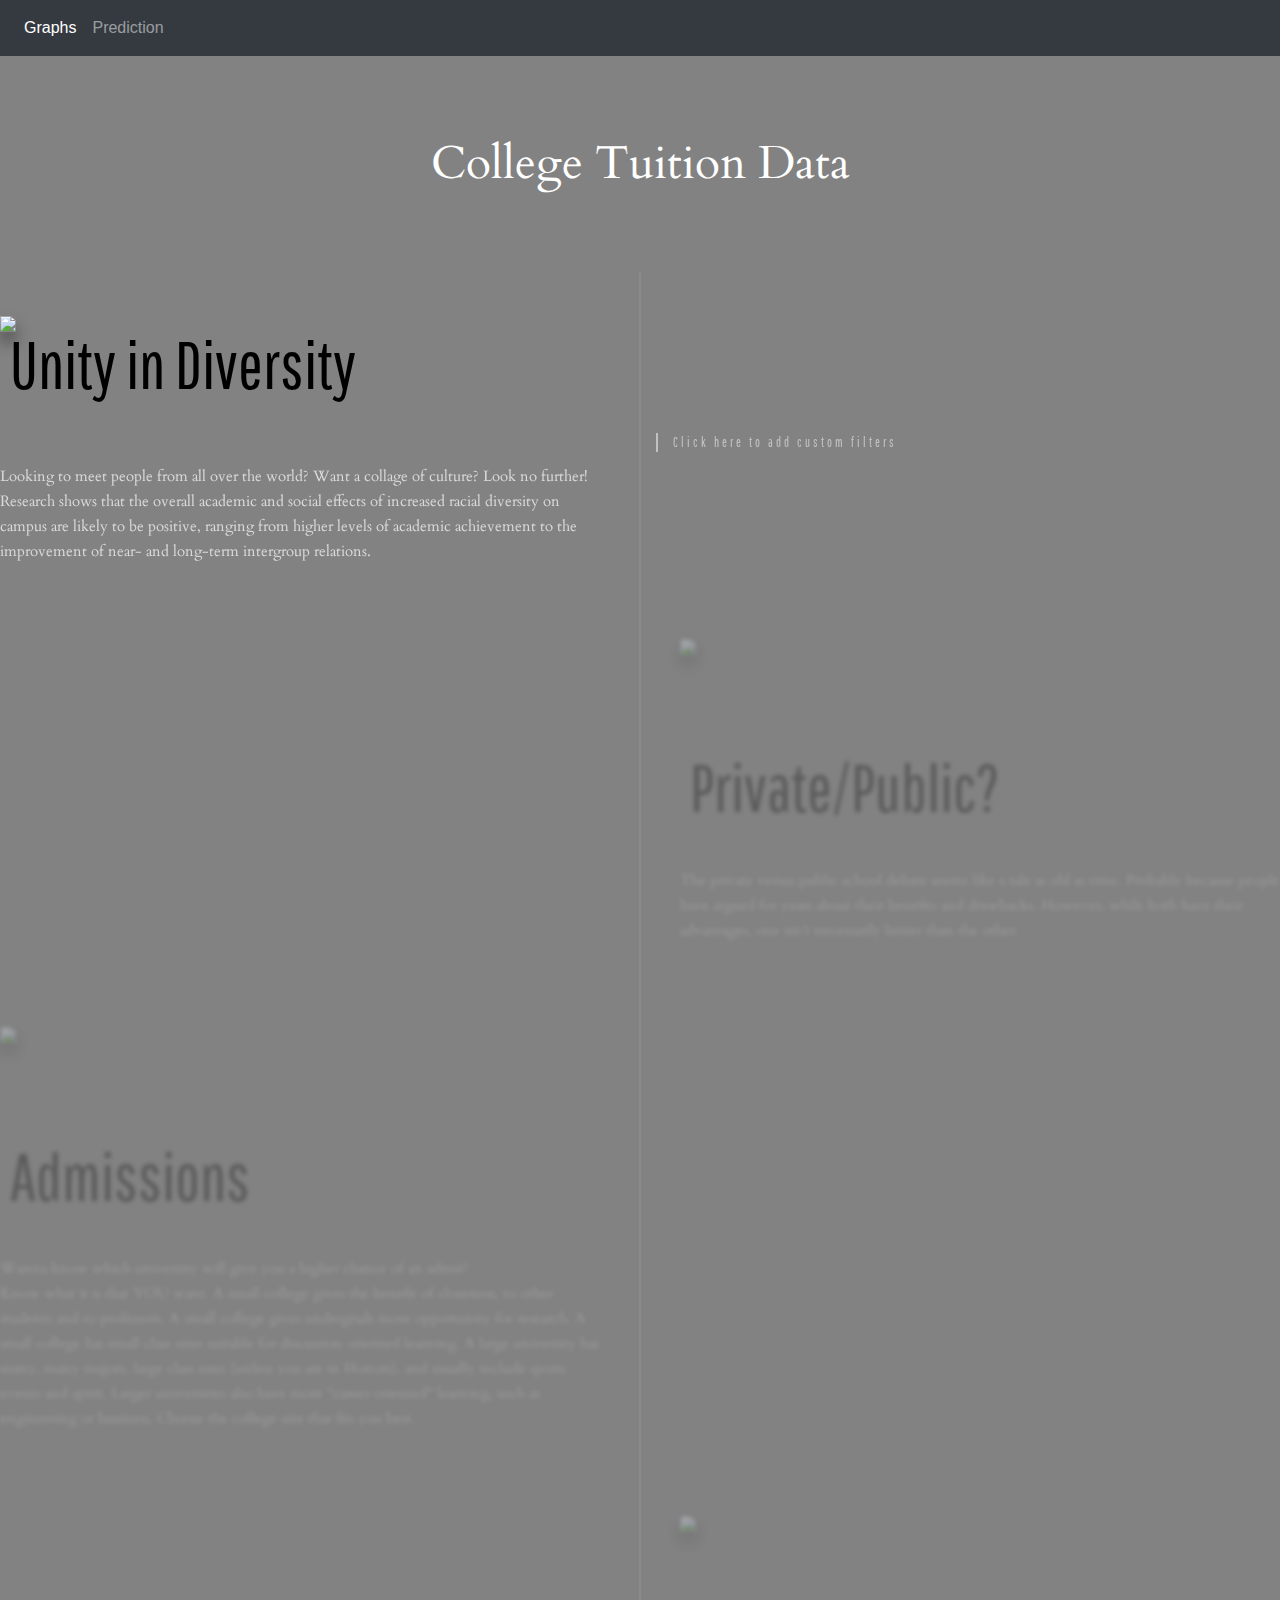
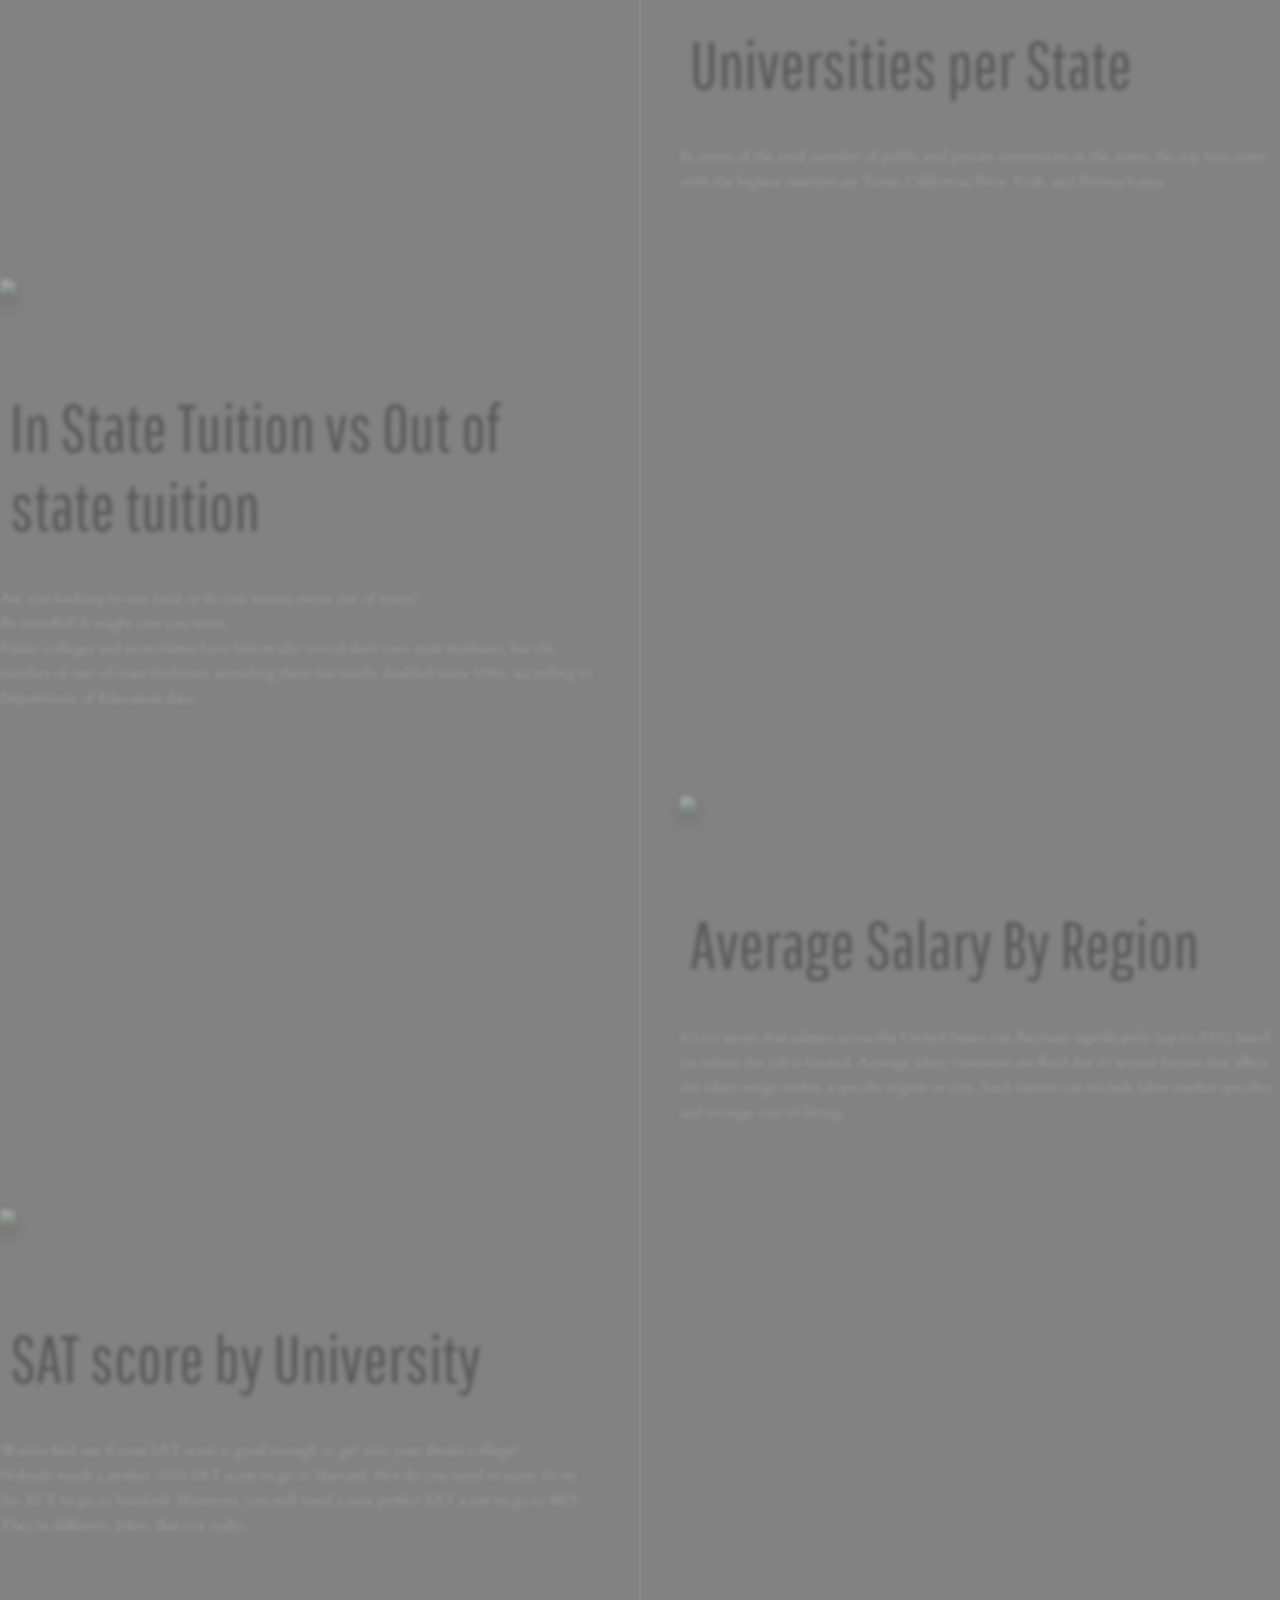
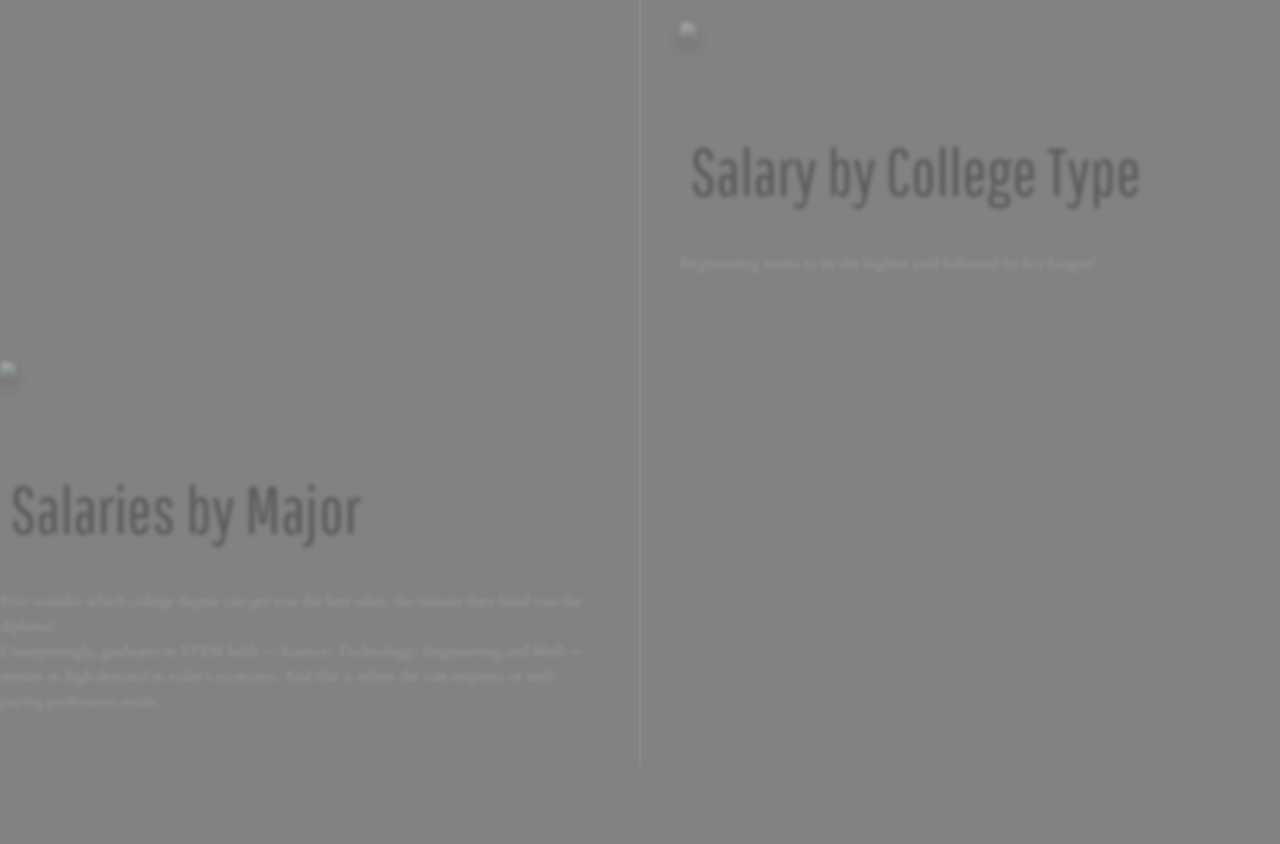
==== commit adef0c51: "Visualisation content" ====
--- a/server/static/index.html
+++ b/server/static/index.html
@@ -2,7 +2,7 @@
 <html>
 
 <head>
-	<title>College data</title>
+	<title>My Website</title>
 	<link rel="stylesheet" type="text/css" href="style.css">
 	<link rel="stylesheet" type="text/css"
 		href="https://stackpath.bootstrapcdn.com/bootstrap/4.4.1/css/bootstrap.min.css">
@@ -37,7 +37,7 @@
 					<a class="nav-link" href="#">Graphs <span class="sr-only">(current)</span></a>
 				</li>
 				<li class="nav-item">
-					<a class="nav-link" href="./Predictions/index.html">Prediction</a>
+					<a class="nav-link" href="../Predictions/index.html">Prediction</a>
 				</li>
 			</ul>
 		</div>
@@ -66,9 +66,8 @@
 					<img class="timeline__img"
 						src=https://github.com/pokearu/SQLNoSQL-Project/blob/master/Visualizations/EnrollmentByControl.png?raw=true" />
 					<br>
-					<h2 class="timeline__content-title">Unity in Diversity</h2>
-					<p class="timeline__content-desc">Looking to meet people from all over the world? Want a collage of culture? Look no further!
-						<br/>Research shows that the overall academic and social effects of increased racial diversity on campus are likely to be positive, ranging from higher levels of academic achievement to the improvement of near- and long-term intergroup relations.
+					<h2 class="timeline__content-title">Private/Public?</h2>
+					<p class="timeline__content-desc">The private versus public school debate seems like a tale as old as time. Probably because people have argued for years about their benefits and drawbacks. However, while both have their advantages, one isn’t necessarily better than the other.
 					</p>
 				</div>
 			</div>
@@ -82,8 +81,8 @@
 			<div class="timeline-item" data-text="Click here to add custom filters" onclick="location.href=`http://149.165.171.6:30854/app/kibana#/visualize/edit/3da85340-8f3d-11ea-b424-cb54eda99cd0?embed=true&_g=(refreshInterval:(pause:!t,value:0),time:(from:now-15m,to:now))&_a=(filters:!(),linked:!f,query:(language:kuery,query:''),uiState:(),vis:(aggs:!((enabled:!t,id:'1',params:(customLabel:'Count%20of%20Colleges'),schema:metric,type:count),(enabled:!t,id:'2',params:(customLabel:State,field:'State%20abbreviation',missingBucket:!f,missingBucketLabel:Missing,order:desc,orderBy:'1',otherBucket:!f,otherBucketLabel:Other,size:10),schema:segment,type:terms)),params:(addLegend:!t,addTimeMarker:!f,addTooltip:!t,categoryAxes:!((id:CategoryAxis-1,labels:(filter:!t,rotate:0,show:!t,truncate:100),position:bottom,scale:(type:linear),show:!t,style:(),title:(),type:category)),dimensions:(x:(accessor:0,aggType:terms,format:(id:terms,params:(id:string,missingBucketLabel:Missing,otherBucketLabel:Other,parsedUrl:(basePath:'',origin:'http:%2F%2F149.165.171.6:30854',pathname:%2Fapp%2Fkibana))),label:State,params:()),y:!((accessor:1,aggType:count,format:(id:number),label:'Count%20of%20Colleges',params:()))),grid:(categoryLines:!f),labels:(show:!f),legendPosition:right,seriesParams:!((data:(id:'1',label:'Count%20of%20Colleges'),drawLinesBetweenPoints:!t,lineWidth:2,mode:stacked,show:!t,showCircles:!t,type:histogram,valueAxis:ValueAxis-1)),thresholdLine:(color:%23E7664C,show:!f,style:full,value:10,width:1),times:!(),type:histogram,valueAxes:!((id:ValueAxis-1,labels:(filter:!f,rotate:0,show:!t,truncate:100),name:LeftAxis-1,position:left,scale:(mode:normal,type:linear),show:!t,style:(),title:(text:'Count%20of%20Colleges'),type:value))),title:'Count%20of%20Colleges%20by%20state',type:histogram))`;">
 				<div class="timeline__content"><img class="timeline__img"
 						src="https://github.com/pokearu/SQLNoSQL-Project/blob/master/Visualizations/CountOfCollegesByState.png?raw=true" />
-					<h2 class="timeline__content-title">Admissions</h2>
-					<p class="timeline__content-desc">Wanna know which university will give you a higher chance of an admit? <br/>Know what it is that YOU want. A small college gives the benefit of closeness, to other students and to professors. A small college gives undergrads more opportunity for research. A small college has small class sizes suitable for discussion oriented learning. A large university has many, many majors, large class sizes (unless you are in Honors), and usually include sports events and spirit. Larger universities also have more "career oriented" learning, such as engineering or business. Choose the college size that fits you best.</p>
+					<h2 class="timeline__content-title">Universities per State</h2>
+					<p class="timeline__content-desc">In terms of the total number of public and private universities in the states, the top four states with the highest number are Texas, California, New York, and Pennsylvania.
 				</div>
 			</div>
 			<div class="timeline-item" data-text="Click here to add custom filters" onclick="location.href=`http://149.165.171.6:30854/app/kibana#/visualize/edit/5c333a30-869d-11ea-b424-cb54eda99cd0?embed=true&_g=(refreshInterval:(pause:!t,value:0),time:(from:now-15m,to:now))&_a=(filters:!(),linked:!f,query:(language:kuery,query:''),uiState:(),vis:(aggs:!((enabled:!t,id:'1',params:(customLabel:'Out-of-state%20Cost%20',field:'Total%20price%20for%20out-of-state%20students%20living%20on%20campus%202013-14'),schema:metric,type:max),(enabled:!t,id:'2',params:(customLabel:'College%20Name',field:Name,missingBucket:!f,missingBucketLabel:Missing,order:desc,orderAgg:(enabled:!t,id:'2-orderAgg',params:(field:'Enrolled%20total'),schema:orderAgg,type:max),orderBy:custom,otherBucket:!f,otherBucketLabel:Other,size:10),schema:segment,type:terms),(enabled:!t,id:'3',params:(customLabel:'In-state%20Cost',field:'Total%20price%20for%20in-state%20students%20living%20on%20campus%202013-14'),schema:metric,type:max)),params:(addLegend:!t,addTimeMarker:!f,addTooltip:!t,categoryAxes:!((id:CategoryAxis-1,labels:(filter:!f,rotate:0,show:!t,truncate:200),position:left,scale:(type:linear),show:!t,style:(),title:(),type:category)),dimensions:(x:(accessor:0,aggType:terms,format:(id:terms,params:(id:string,missingBucketLabel:Missing,otherBucketLabel:Other,parsedUrl:(basePath:'',origin:'http:%2F%2F149.165.171.6:30854',pathname:%2Fapp%2Fkibana))),label:'College%20Name',params:()),y:!((accessor:1,aggType:max,format:(id:number,params:(parsedUrl:(basePath:'',origin:'http:%2F%2F149.165.171.6:30854',pathname:%2Fapp%2Fkibana))),label:'Out-of-state%20Cost%20',params:()),(accessor:2,aggType:max,format:(id:number,params:(parsedUrl:(basePath:'',origin:'http:%2F%2F149.165.171.6:30854',pathname:%2Fapp%2Fkibana))),label:'In-state%20Cost',params:()))),grid:(categoryLines:!f),labels:(),legendPosition:right,seriesParams:!((data:(id:'1',label:'Out-of-state%20Cost%20'),drawLinesBetweenPoints:!t,lineWidth:2,mode:normal,show:!t,showCircles:!t,type:histogram,valueAxis:ValueAxis-1),(data:(id:'3',label:'In-state%20Cost'),drawLinesBetweenPoints:!t,lineWidth:2,mode:normal,show:!t,showCircles:!t,type:histogram,valueAxis:ValueAxis-1)),thresholdLine:(color:%23E7664C,show:!f,style:full,value:10,width:1),times:!(),type:histogram,valueAxes:!((id:ValueAxis-1,labels:(filter:!t,rotate:75,show:!t,truncate:100),name:LeftAxis-1,position:bottom,scale:(mode:normal,type:linear),show:!t,style:(),title:(text:'Cost%20in%20Dollars'),type:value))),title:Out-of-StateVsIn-State,type:horizontal_bar))`;">
@@ -97,8 +96,8 @@
 		<div class="timeline-item" data-text="Click here to add custom filters" onclick="location.href=`http://149.165.171.6:30854/app/kibana#/visualize/edit/a619ab80-8f2a-11ea-b424-cb54eda99cd0?embed=true&_g=(refreshInterval:(pause:!t,value:0),time:(from:now-15m,to:now))&_a=(filters:!(),linked:!f,query:(language:kuery,query:''),uiState:(vis:(colors:('Average%20Starting%20Median%20Salary':%2370DBED))),vis:(aggs:!((enabled:!t,id:'1',params:(field:'Starting%20Median%20Salary'),schema:metric,type:avg),(enabled:!t,id:'2',params:(customLabel:Region,field:Region,missingBucket:!f,missingBucketLabel:Missing,order:desc,orderBy:_key,otherBucket:!f,otherBucketLabel:Other,size:10),schema:segment,type:terms)),params:(addLegend:!t,addTimeMarker:!f,addTooltip:!t,categoryAxes:!((id:CategoryAxis-1,labels:(filter:!t,rotate:0,show:!t,truncate:100),position:bottom,scale:(type:linear),show:!t,style:(),title:(),type:category)),dimensions:(x:(accessor:0,aggType:terms,format:(id:terms,params:(id:string,missingBucketLabel:Missing,otherBucketLabel:Other,parsedUrl:(basePath:'',origin:'http:%2F%2F149.165.171.6:30854',pathname:%2Fapp%2Fkibana))),label:Region,params:()),y:!((accessor:1,aggType:avg,format:(id:number,params:(parsedUrl:(basePath:'',origin:'http:%2F%2F149.165.171.6:30854',pathname:%2Fapp%2Fkibana))),label:'Average%20Mid-Career%20Median%20Salary',params:()))),grid:(categoryLines:!f,valueAxis:''),labels:(),legendPosition:right,orderBucketsBySum:!f,seriesParams:!((data:(id:'1',label:'Average%20Starting%20Median%20Salary'),drawLinesBetweenPoints:!t,interpolate:linear,lineWidth:2,mode:normal,show:!t,showCircles:!t,type:area,valueAxis:ValueAxis-1)),thresholdLine:(color:%23E7664C,show:!f,style:full,value:10,width:1),times:!(),type:area,valueAxes:!((id:ValueAxis-1,labels:(filter:!t,rotate:0,show:!t,truncate:100),name:LeftAxis-1,position:left,scale:(mode:normal,type:linear),show:!t,style:(),title:(text:'Average%20Starting%20Median%20Salary'),type:value))),title:'SalariesByRegion(Area)',type:area))`;">
 			<div class="timeline__content"><img class="timeline__img"
 					src="https://github.com/pokearu/SQLNoSQL-Project/blob/master/Visualizations/AverageStartingSalaryByRegion.png?raw=true" />
-				<h2 class="timeline__content-title">In State Tuition vs Out of state tuition</h2>
-				<p class="timeline__content-desc">Are you looking to stay local or do you wanna move out of town?<br/> Be mindful! It might cost you more. <br/> Public colleges and universities have historically served their own state residents, but the number of out-of-state freshmen attending them has nearly doubled since 1986, according to Department of Education data.
+				<h2 class="timeline__content-title">Average Salary By Region</h2>
+				<p class="timeline__content-desc">It’s no secret that salaries across the United States can fluctuate significantly (up to 23%) based on where the job is located. Average salary variations are fluid due to several factors that affect the salary range within a specific region or city. Such factors can include labor market specifics and average cost of living.
 				</p>
 			</div>
 		</div>
@@ -116,12 +115,8 @@
 			<div class="timeline-item" data-text="Click here to add custom filters" onclick="location.href=`http://149.165.171.6:30854/app/kibana#/visualize/edit/26c55de0-8f3c-11ea-b424-cb54eda99cd0?embed=true&_g=(refreshInterval:(pause:!t,value:0),time:(from:now-15m,to:now))&_a=(filters:!(),linked:!f,query:(language:kuery,query:''),uiState:(),vis:(aggs:!((enabled:!t,id:'1',params:(field:'Starting%20Median%20Salary'),schema:metric,type:max),(enabled:!t,id:'2',params:(field:'School%20Type',missingBucket:!f,missingBucketLabel:Missing,order:desc,orderBy:'1',otherBucket:!f,otherBucketLabel:Other,size:10),schema:segment,type:terms)),params:(addLegend:!t,addTimeMarker:!f,addTooltip:!t,categoryAxes:!((id:CategoryAxis-1,labels:(filter:!t,show:!t,truncate:100),position:bottom,scale:(type:linear),show:!t,style:(),title:(),type:category)),dimensions:(x:(accessor:0,aggType:terms,format:(id:terms,params:(id:string,missingBucketLabel:Missing,otherBucketLabel:Other,parsedUrl:(basePath:'',origin:'http:%2F%2F149.165.171.6:30854',pathname:%2Fapp%2Fkibana))),label:'School%20Type:%20Descending',params:()),y:!((accessor:1,aggType:max,format:(id:number,params:(parsedUrl:(basePath:'',origin:'http:%2F%2F149.165.171.6:30854',pathname:%2Fapp%2Fkibana))),label:'Max%20Starting%20Median%20Salary',params:()))),grid:(categoryLines:!f),labels:(),legendPosition:right,seriesParams:!((data:(id:'1',label:'Max%20Starting%20Median%20Salary'),drawLinesBetweenPoints:!t,interpolate:linear,lineWidth:6,mode:normal,show:!t,showCircles:!t,type:line,valueAxis:ValueAxis-1)),thresholdLine:(color:%23E7664C,show:!f,style:full,value:10,width:1),times:!(),type:line,valueAxes:!((id:ValueAxis-1,labels:(filter:!f,rotate:0,show:!t,truncate:100),name:LeftAxis-1,position:left,scale:(mode:normal,type:linear),show:!t,style:(),title:(text:'Max%20Starting%20Median%20Salary'),type:value))),title:'Salary%20by%20College%20Type',type:line))`;">
 				<div class="timeline__content"><img class="timeline__img"
 						src="https://github.com/pokearu/SQLNoSQL-Project/blob/master/Visualizations/SalaryByCollegeType.png?raw=true" />
-					<h2 class="timeline__content-title">SAT score by University</h2>
-					<p class="timeline__content-desc">Wanna find out if your SAT score is good enough to get into your dream college? <br/> Nobody needs a perfect 1600 SAT score to go to Harvard.
-
-						Nor do you need to score 36 on the ACT to go to Stanford.
-						
-						However, you will need a near perfect SAT score to go to MIT. They’re different. Jokes. But not really.</p>
+					<h2 class="timeline__content-title">Salary by College Type</h2>
+					<p class="timeline__content-desc">Engineering seems to be the highest paid followed by Ivy League!
 				</div>
 			</div>
 			<div class="timeline-item" data-text="Click here to add custom filters" onclick="location.href=`http://149.165.171.6:30854/app/kibana#/visualize/edit/a9059010-8693-11ea-b424-cb54eda99cd0?embed=true&_g=(refreshInterval:(pause:!t,value:0),time:(from:now-15m,to:now))&_a=(filters:!(),linked:!f,query:(language:kuery,query:''),uiState:(),vis:(aggs:!((enabled:!t,id:'1',params:(field:'Starting%20Median%20Salary'),schema:metric,type:max),(enabled:!t,id:'2',params:(customLabel:'',field:'Undergraduate%20Major',missingBucket:!f,missingBucketLabel:Missing,order:desc,orderBy:'1',otherBucket:!f,otherBucketLabel:Other,size:10),schema:segment,type:terms)),params:(addLegend:!t,addTimeMarker:!f,addTooltip:!t,categoryAxes:!((id:CategoryAxis-1,labels:(filter:!f,rotate:0,show:!t,truncate:200),position:left,scale:(type:linear),show:!t,style:(),title:(),type:category)),dimensions:(x:(accessor:0,aggType:terms,format:(id:terms,params:(id:string,missingBucketLabel:Missing,otherBucketLabel:Other,parsedUrl:(basePath:'',origin:'http:%2F%2F149.165.171.6:30854',pathname:%2Fapp%2Fkibana))),label:Major,params:()),y:!((accessor:1,aggType:max,format:(id:number,params:(parsedUrl:(basePath:'',origin:'http:%2F%2F149.165.171.6:30854',pathname:%2Fapp%2Fkibana))),label:'Max%20Starting%20Median%20Salary',params:()))),grid:(categoryLines:!f),labels:(),legendPosition:right,seriesParams:!((data:(id:'1',label:'Max%20Starting%20Median%20Salary'),drawLinesBetweenPoints:!t,lineWidth:2,mode:normal,show:!t,showCircles:!t,type:histogram,valueAxis:ValueAxis-1)),thresholdLine:(color:%23E7664C,show:!f,style:full,value:10,width:1),times:!(),type:histogram,valueAxes:!((id:ValueAxis-1,labels:(filter:!t,rotate:75,show:!t,truncate:100),name:BottomAxis-1,position:bottom,scale:(mode:normal,type:linear),show:!t,style:(),title:(text:'Max%20Starting%20Median%20Salary'),type:value))),title:StartingMedianSalaryMajor,type:horizontal_bar))`;">
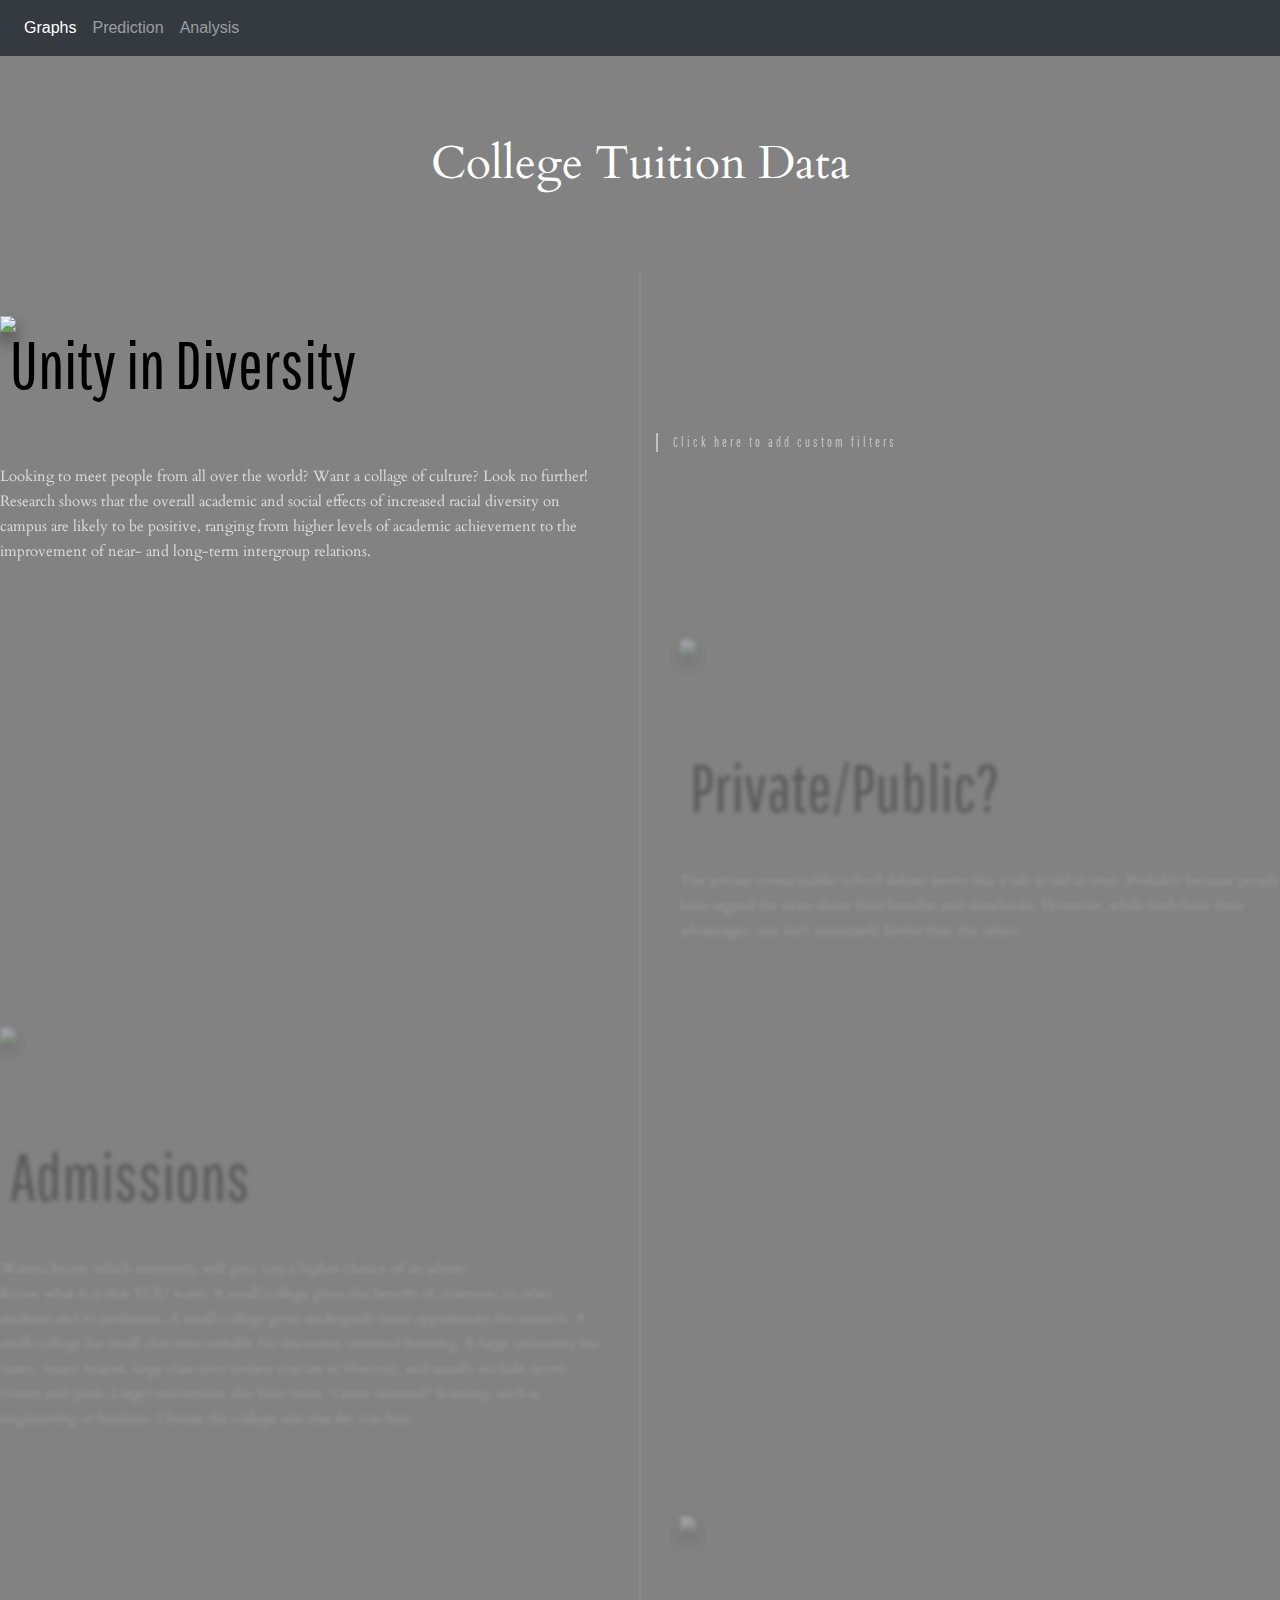
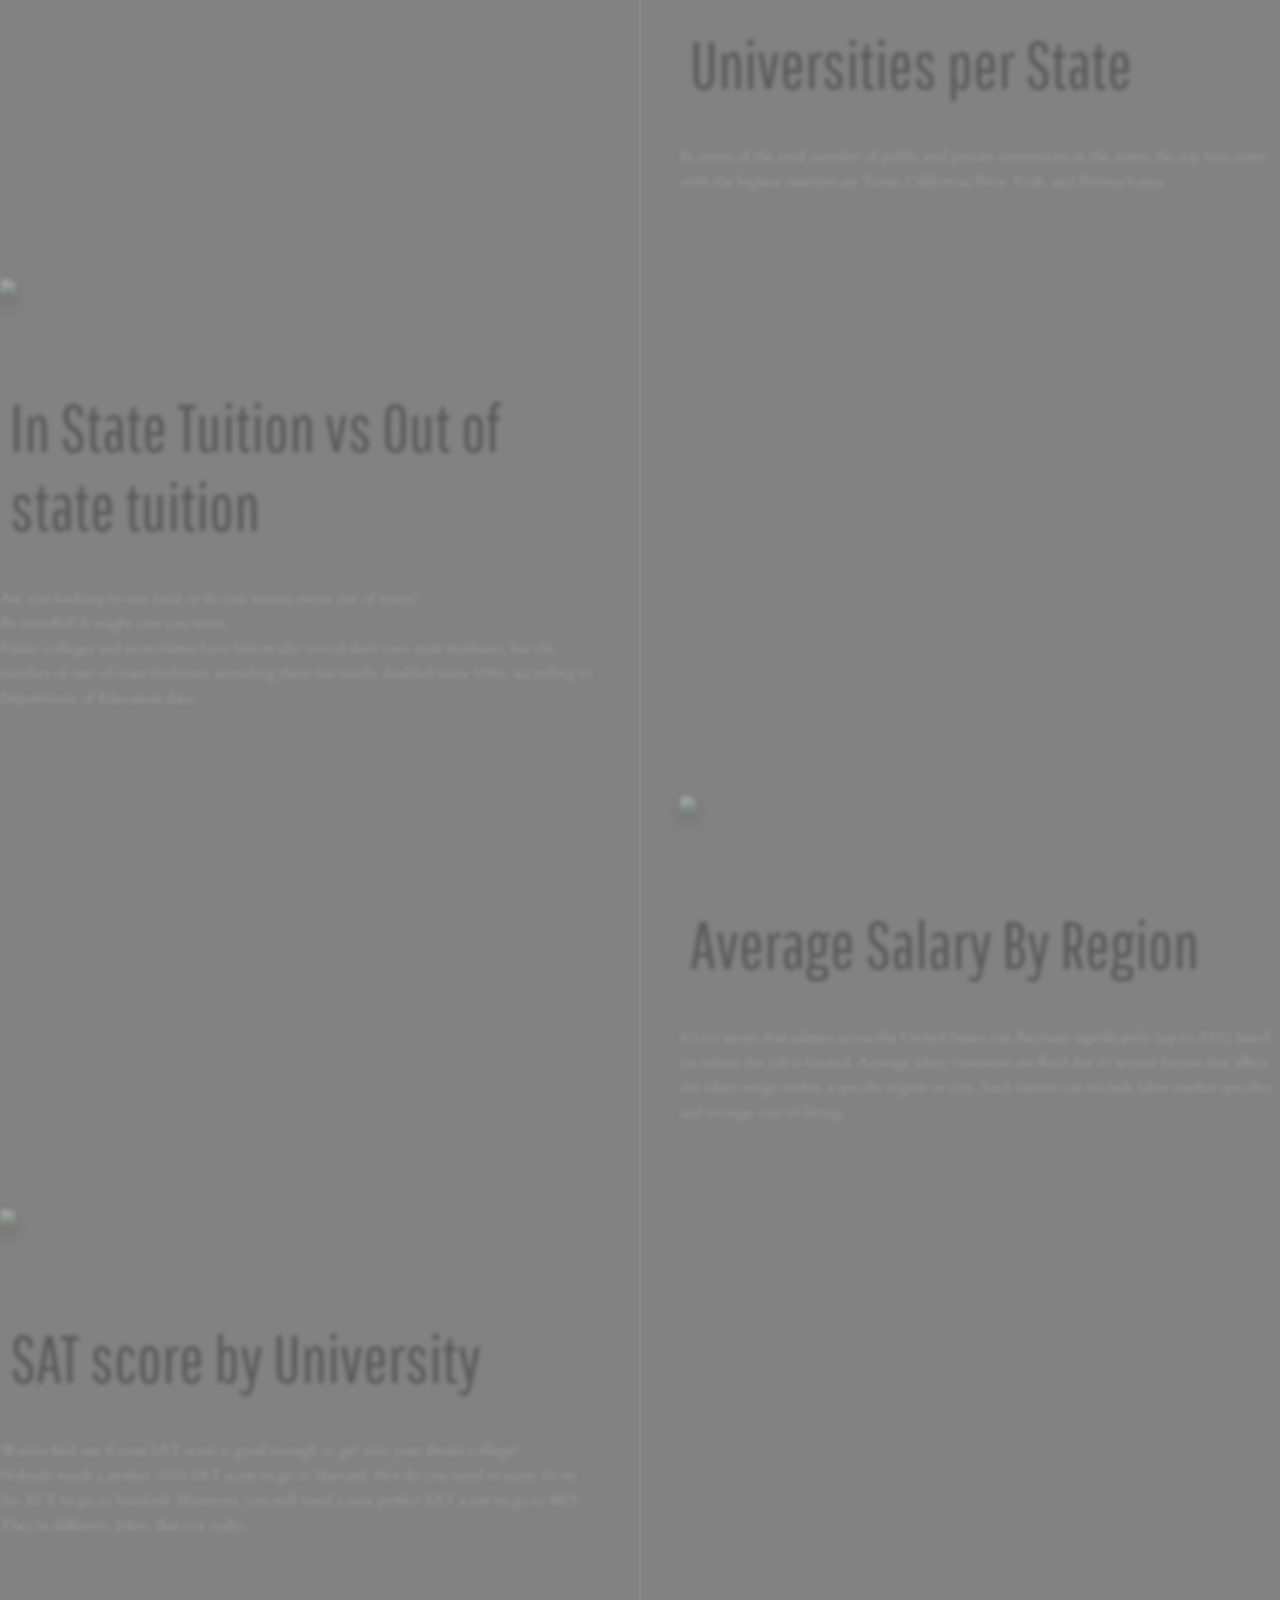
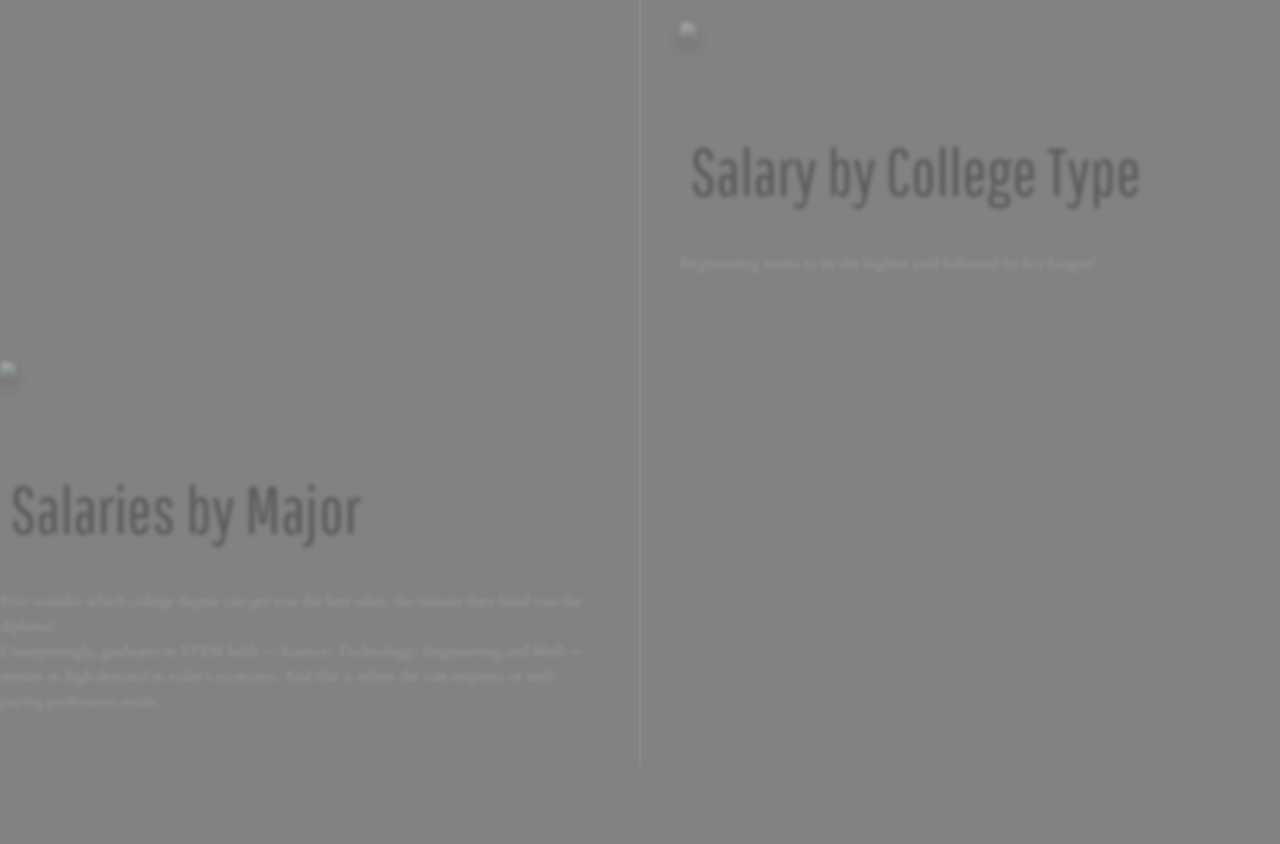
==== commit c18cc9d1: "Analysis tab added" ====
--- a/server/static/index.html
+++ b/server/static/index.html
@@ -38,6 +38,9 @@
 				</li>
 				<li class="nav-item">
 					<a class="nav-link" href="../Predictions/index.html">Prediction</a>
+				</li>
+				<li class="nav-item">
+					<a class="nav-link" href="../Analysis/index.html">Analysis</a>
 				</li>
 			</ul>
 		</div>
